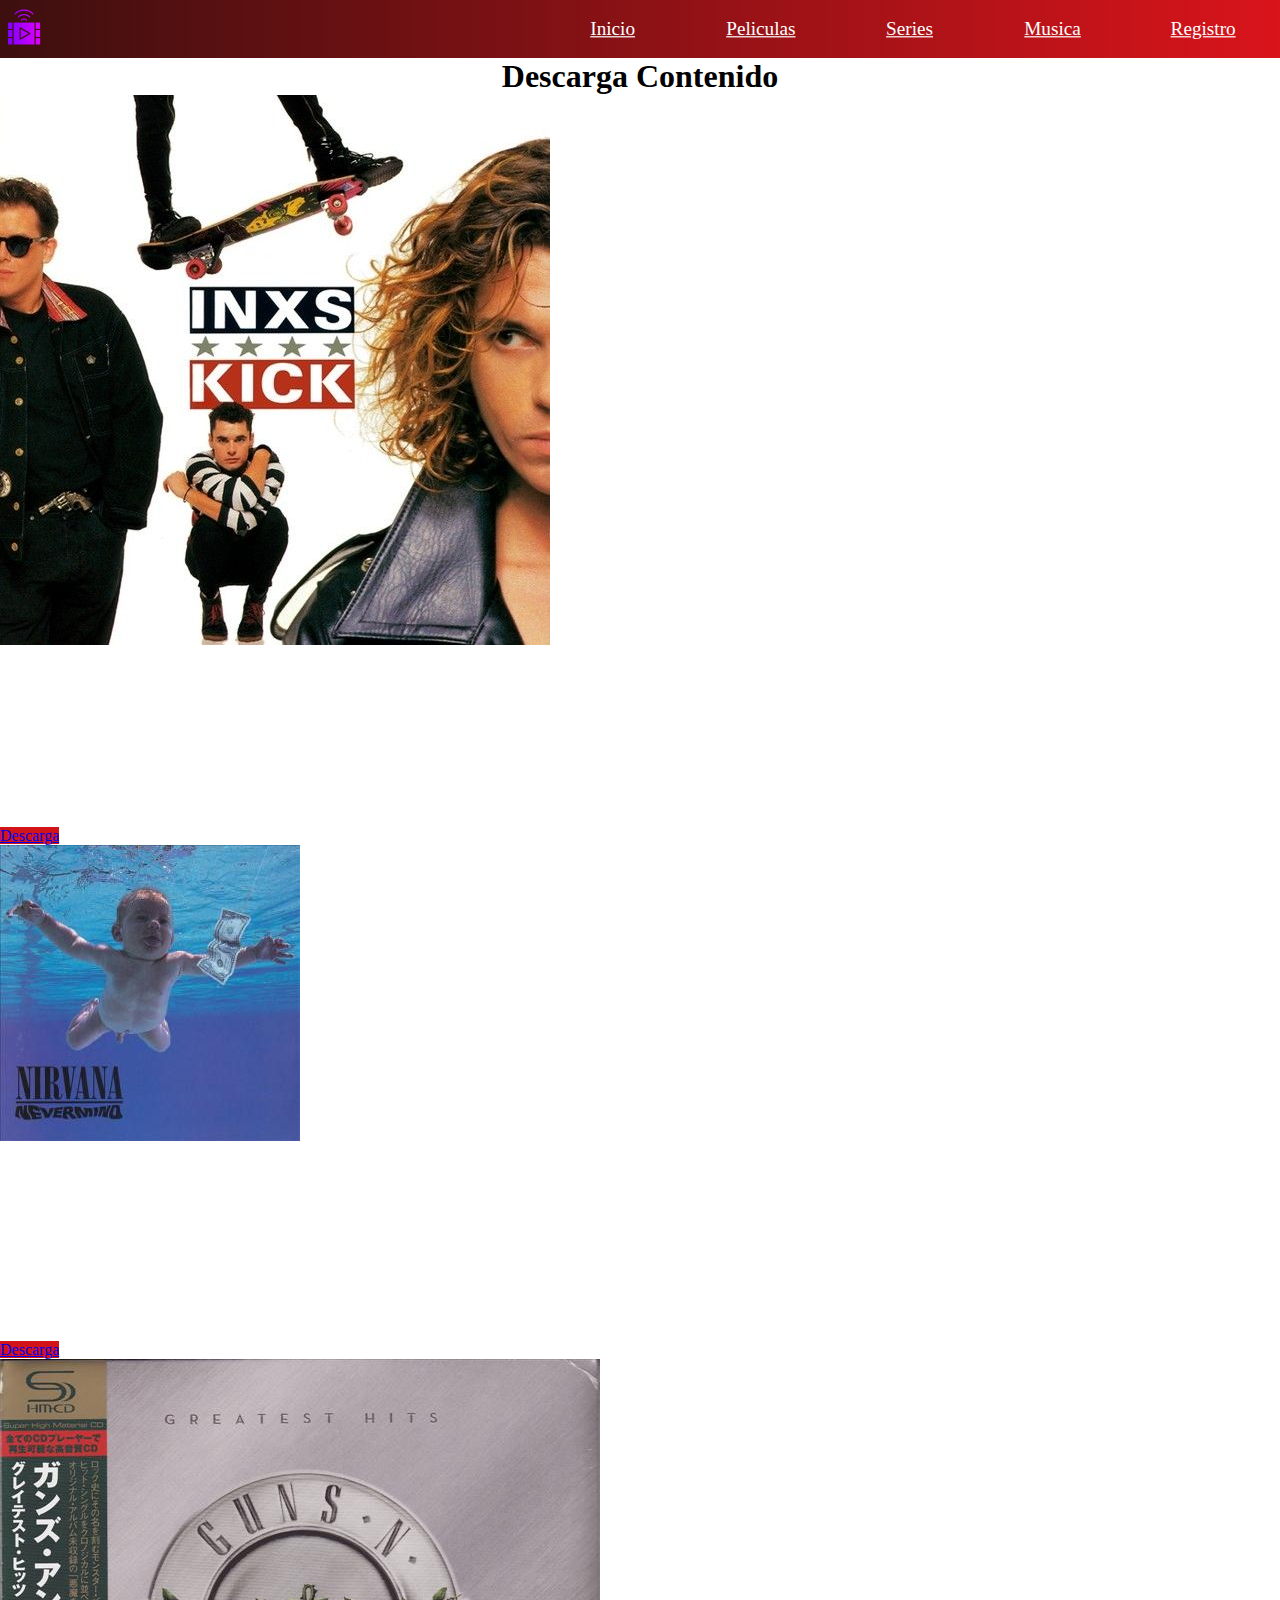
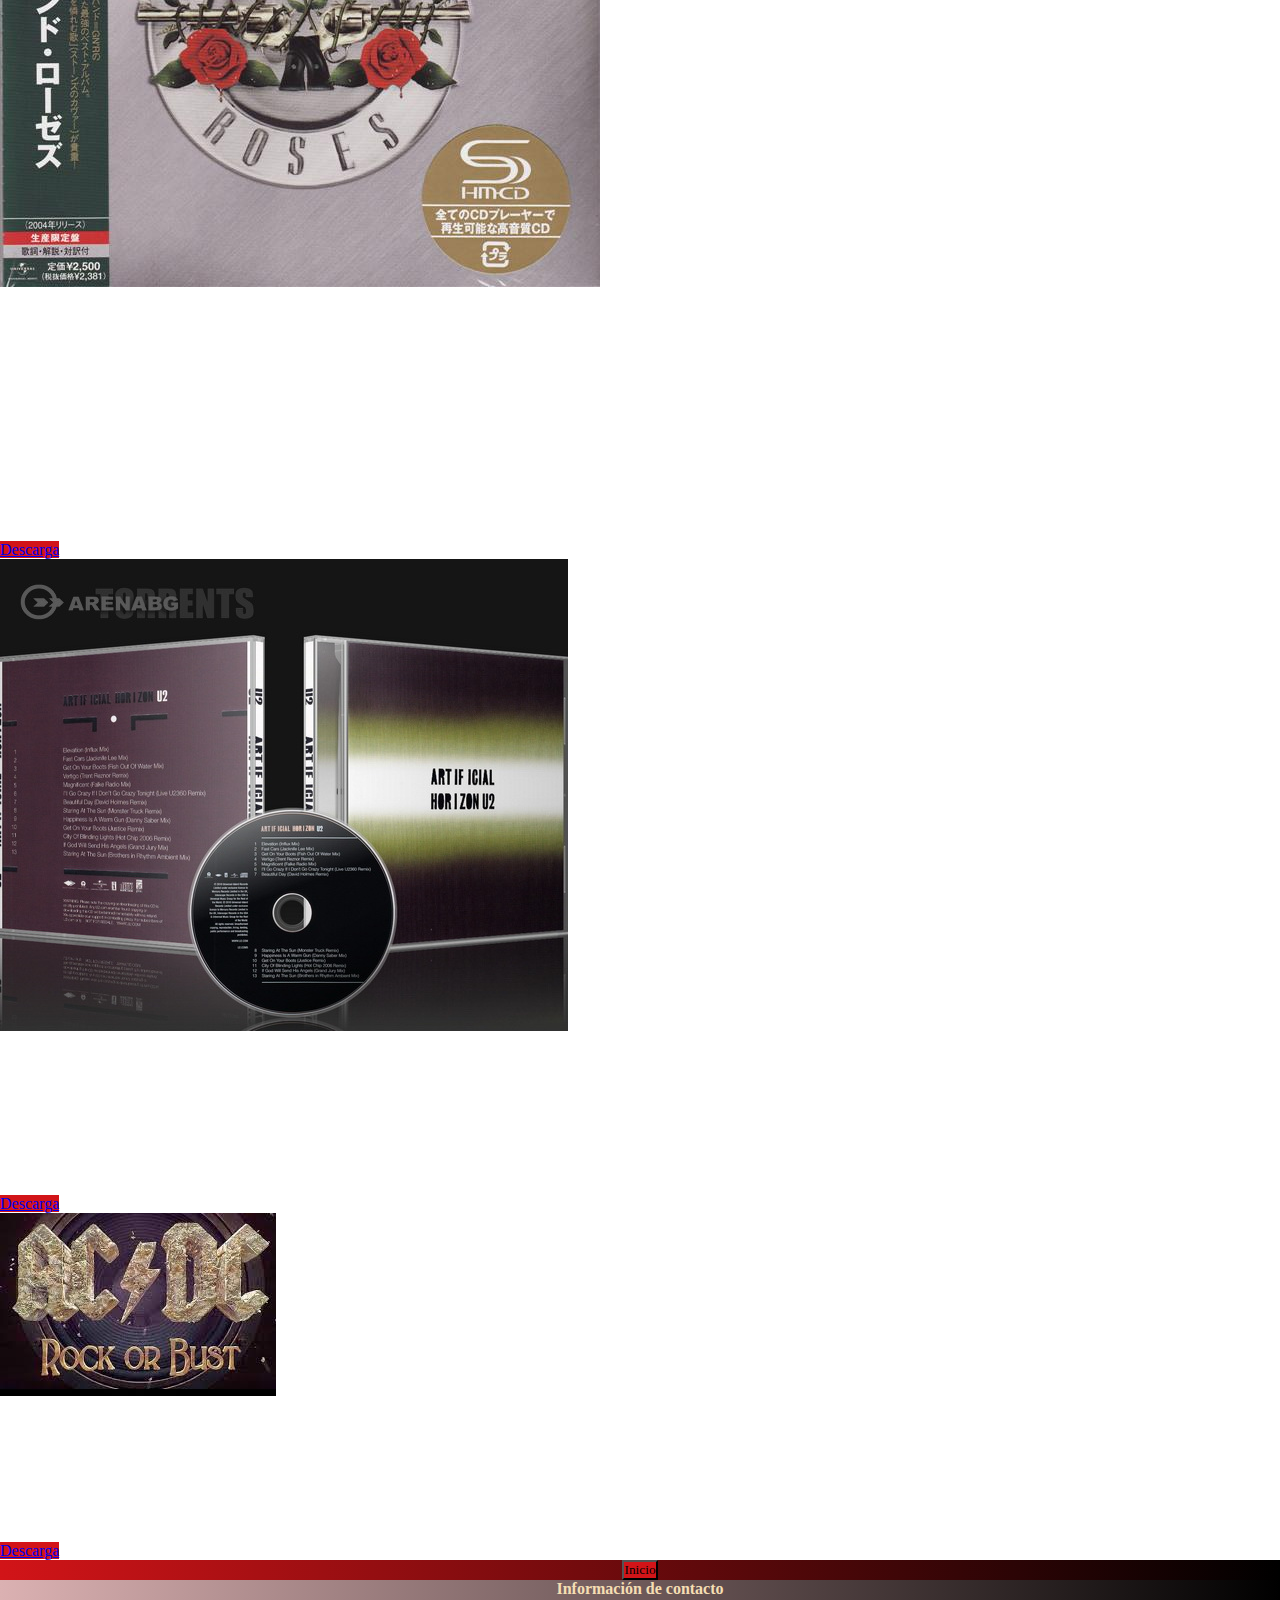
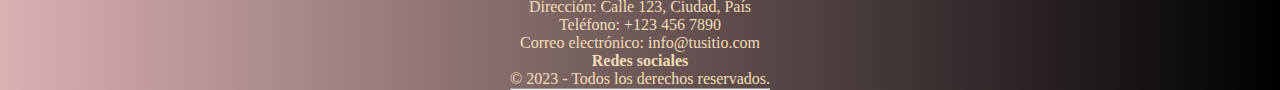
==== Secciones/descargas-musica.html @ cb53d204 "cargo resto de footers y cambio tamaño de icono logo" ====
<!DOCTYPE html>
<html lang="en">

<head>
    <meta charset="UTF-8">
    <meta http-equiv="X-UA-Compatible" content="IE=edge">
    <meta name="viewport" content="width=device-width, initial-scale=1.0">
    <link href="https://cdn.jsdelivr.net/npm/bootstrap@5.3.0-alpha3/dist/css/bootstrap.min.css" rel="stylesheet"
        integrity="sha384-KK94CHFLLe+nY2dmCWGMq91rCGa5gtU4mk92HdvYe+M/SXH301p5ILy+dN9+nJOZ" crossorigin="anonymous">
    <link rel="stylesheet" href="../css/style.css">
    <title>Descarga Muscia</title>
</head>

<body>
    <header class="header-musica1">
        <nav class="nav">
            <div><a href="../index.html"><img src="../Imagenes/movies-podcast.png" alt="Logo"></a></div>
            <ul>
                <li><a href="../index.html">Inicio</a></li>
                <li><a href="../Secciones/descargas-peliculas.html">Peliculas</a></li>
                <li><a href="../Secciones/descargas-series.html">Series</a></li>
                <li><a href="../Secciones/descargas-musica.html">Musica</a></li>
                <li><a href="../Secciones/registro.html">Registro</a></li>
            </ul>
        </nav>

    </header>
    <header class="header-musica2">
        <nav class="navbar navbar-expand-lg ">

            <div class="container-fluid">

                <button class="navbar-toggler" type="button" data-bs-toggle="collapse"
                    data-bs-target="#navbarNavDropdown" aria-controls="navbarNavDropdown" aria-expanded="false"
                    aria-label="Toggle navigation">
                    <span class="navbar-toggler-icon"></span>
                </button>
                <div class="collapse navbar-collapse" id="navbarNavDropdown">
                    <ul class="navbar-nav">
                        <li class="nav-item">
                            <a class="nav-link active" aria-current="page" href="../index.html">Inicio</a>
                        </li>
                        <li class="nav-item dropdown">
                            <a class="nav-link dropdown-toggle" href="#" role="button" data-bs-toggle="dropdown"
                                aria-expanded="false">
                                Secciones
                            </a>
                            <ul class="dropdown-menu">
                                <li><a class="dropdown-item" href="../index.html">Inicio</a></li>
                                <li><a class="dropdown-item" href="../Secciones/descargas-peliculas.html">Peliculas</a>
                                </li>
                                <li><a class="dropdown-item" href="../Secciones/descargas-series.html">Series</a></li>
                                <li><a class="dropdown-item" href="../Secciones/descargas-musica.html">Musica</a></li>
                                <li><a class="dropdown-item" href="../Secciones/registro.html">Registro</a></li>

                            </ul>
                        </li>
                    </ul>
                </div>
            </div>
        </nav>
    </header>
    <main class="main-musica">
        <h1>Descarga Contenido</h1>
        <div class="container text-center">
            <div class="row row-cols-auto">
                <div class="col">
                    <div class="card" style="width: 20rem;">
                        <img src="../Imagenes/Musica/inxs.jpg" class="card-img-top" alt="INXS">
                        <div class="card-body">
                            <h5 class="card-title">INSX</h5>
                            <p class="card-text">Kick es el sexto álbum de estudio de la banda de rock australiana INXS,
                                lanzado en 1987 por WEA en Australia, Atlantic Records en los Estados Unidos y Phonogram
                                Records en el Reino Unido en CD de audio, casete compacto y disco de gramófono. Como el
                                álbum de estudio más exitoso de la banda, está certificado seis veces platino por la
                                RIAA y generó cuatro sencillos entre los 10 mejores de EE. UU.</p>
                            <a href="#" class="btn btn-primary">Descarga</a>
                        </div>
                    </div>
                </div>
                <div class="col">
                    <div class="card" style="width: 20rem;">
                        <img src="../Imagenes/Musica/Nirvana.jpg" class="card-img-top" alt="Nirvana">
                        <div class="card-body">
                            <h5 class="card-title">Nirvana</h5>
                            <p class="card-text">Nevermind nunca tuvo la intención de cambiar el mundo, pero nunca se
                                puede predecir cuándo llegará el Zeitgeist, y el segundo álbum de Nirvana resultó ser el
                                lugar donde el rock alternativo se estrelló contra la corriente principal. Esto tampoco
                                fue del todo un accidente, ya que Nirvana firmó con un sello importante y lanzaron un
                                disco con una superficie brillante, sin importar cuán enormes sonaran las guitarras.</p>
                            <a href="#" class="btn btn-primary">Descarga</a>
                        </div>
                    </div>
                </div>
                <div class="col">
                    <div class="card" style="width: 20rem;">
                        <img src="../Imagenes/Musica/guns.jpg" class="card-img-top" alt="Guns">
                        <div class="card-body">
                            <h5 class="card-title">Guns</h5>
                            <p class="card-text">Greatest Hits es un álbum recopilatorio de la banda estadounidense de
                                hard rock Guns N' Roses, lanzado el 23 de marzo de 2004. El álbum alcanzó el número uno
                                en la lista de álbumes del Reino Unido[1] y el número tres en la lista Billboard 200.A
                                pesar de algunas críticas hacia la lista de canciones por parte de los fanáticos y de
                                Axl Rose y ex-miembros de Guns N' Roses, quienes presentaron una demanda conjunta para
                                tratar de evitar el lanzamiento del álbum, el álbum ha demostrado ser un vendedor
                                popular, vendiendo 4 millones de copias. en los Estados Unidos hasta la fecha.</p>
                            <a href="#" class="btn btn-primary">Descarga</a>
                        </div>
                    </div>
                </div>
                <div class="col">
                    <div class="card" style="width: 20rem;">
                        <img src="../Imagenes/Musica/U2.jpg" class="card-img-top" alt="U2">
                        <div class="card-body">
                            <h5 class="card-title">U2</h5>
                            <p class="card-text">es un álbum recopilatorio de pistas remezcladas por la banda de rock
                                U2. Fue lanzado exclusivamente para miembros suscriptores de U2.com, reemplazando a
                                Medium, Rare & Remastered. El CD de remezclas es similar al lanzamiento de la banda de
                                1995, Melon: Remixes for Propaganda, que también se lanzó exclusivamente para los
                                fans.</p>
                            <a href="#" class="btn btn-primary">Descarga</a>
                        </div>
                    </div>
                </div>
                <div class="col">
                    <div class="card" style="width: 20rem;">
                        <img src="../Imagenes/Musica/ACDC.jpg" class="card-img-top" alt="ACDC">
                        <div class="card-body">
                            <h5 class="card-title">ACDC</h5>
                            <p class="card-text">Rock or Bust es el decimosexto álbum de estudio de la banda de hard
                                rock australiana AC/DC. Fue lanzado internacionalmente como decimoquinto álbum de
                                estudio de la banda y el decimosexto que se publica en Australia. Es el álbum de estudio
                                más corto jamás lanzado por la banda; con menos de 35 minutos.</p>
                            <a href="#" class="btn btn-primary">Descarga</a>
                        </div>
                    </div>
                </div>
            </div>
        </div>


    </main>
    <section class="boton-inicio">
        <a href="../Secciones/descargas-musica.html"> <button type="button"
                class="btn btn-secondary">Inicio</button></a>
    </section>


    <footer>
        <div class="container">
            <div class="row">
              <div class="col-md-4">
                <h4>Información de contacto</h4>
                <ul>
                  <li><i class="fas fa-map-marker-alt"></i> Dirección: Calle 123, Ciudad, País</li>
                  <li><i class="fas fa-phone"></i> Teléfono: +123 456 7890</li>
                  <li><i class="fas fa-envelope"></i> Correo electrónico: info@tusitio.com</li>
                </ul>
              </div>
              <div class="col-md-4">
                <h4>Redes sociales</h4>
                <ul class="social-icons">
                  <li><a href="#"><i class="fab fa-facebook-f"></i></a></li>
                  <li><a href="#"><i class="fab fa-twitter"></i></a></li>
                  <li><a href="#"><i class="fab fa-instagram"></i></a></li>
                  <li><a href="#"><i class="fab fa-linkedin-in"></i></a></li>
                </ul>
              </div>
              <p class="text-center">&copy; 2023 - Todos los derechos reservados.</p>
            
            <hr>
           
          </div>
    </footer>
    <script src="https://cdn.jsdelivr.net/npm/bootstrap@5.3.0-alpha3/dist/js/bootstrap.bundle.min.js"
        integrity="sha384-ENjdO4Dr2bkBIFxQpeoTz1HIcje39Wm4jDKdf19U8gI4ddQ3GYNS7NTKfAdVQSZe"
        crossorigin="anonymous"></script>
</body>

</html>
---- css/style.css ----
* {
  margin: 0;
  padding: 0;
}

* {
  font-family: "Times New Roman", Times, serif;
}

header {
  width: 100%;
  background-color: rgb(7, 7, 7);
  background-image: linear-gradient(to left, #D9141B, #3d0f0f);
}
header .nav a img {
  width: 40px;
  height: 40px;
}

.nav {
  display: flex;
  justify-content: space-between;
  flex-wrap: wrap;
  flex-direction: row;
  align-items: center;
}
.nav li {
  list-style: none;
  margin: 20px;
  transform: scale(1.2);
}
.nav li:hover {
  transform: scale(1.3);
}
.nav ul {
  display: flex;
  flex-wrap: wrap;
}
.nav a {
  margin: 30px;
  color: #ffffff;
}
.nav a:hover {
  color: #dc143c;
}
.nav img {
  width: 137px;
  margin-left: -26px;
}

footer {
  display: flex;
  background-image: linear-gradient(to right, #dbb1b2, #000000);
  flex-direction: row;
  flex-wrap: wrap;
  align-content: center;
  justify-content: space-around;
  min-width: 100%;
  color: wheat;
}
footer .row {
  justify-content: space-between;
}
footer .row .col-md-4 h4 {
  text-align: center;
}
footer .row .col-md-4 ul {
  text-align: center;
  list-style: none;
}

main {
  background-image: url(https://palomaynacho.com/wp-content/uploads/2022/12/john-wick-ccxp-poster.jpg);
  color: white;
  min-height: 91vh;
}
main h1 {
  text-align: center;
  color: #000000;
}
main .section-main-index .row {
  align-items: center;
}
main .section-main-index .btn-primary {
  background-color: #D21418;
}

.boton-inicio {
  display: flex;
  flex-wrap: wrap;
  justify-content: space-around;
  color: white;
  background-image: linear-gradient(to right, #D21418, #000000);
  width: 100%;
}
.boton-inicio .btn-secondary {
  background-color: #D21418;
}

@media (max-width: 375px) {
  .header-index1 {
    display: none;
  }
}
@media (min-width: 376px) {
  .header-index2 {
    display: none;
  }
}
header .nav-item .dropdown-menu {
  background-color: rgba(187, 136, 138, 0.831372549);
}
header .nav-item .dropdown-menu a {
  color: white;
}

.btn-primary {
  background-color: #D21418;
}

main .main-pelis {
  display: flex;
  flex-wrap: wrap;
  flex-direction: column-reverse;
}
main .container {
  flex-wrap: wrap;
}

@media (max-width: 375px) {
  .header-peliculas1 {
    display: none;
  }
}
@media (min-width: 376px) {
  .header-peliculas2 {
    display: none;
  }
}
.main-pelis .text-center {
  text-align: center;
  display: flex;
}

@media (max-width: 375px) {
  .header-series1 {
    display: none;
  }
}
@media (min-width: 376px) {
  .header-series2 {
    display: none;
  }
}
main {
  margin-top: 0px;
}

@media (max-width: 375px) {
  .header-musica1 {
    display: none;
  }
}
@media (min-width: 376px) {
  .header-musica2 {
    display: none;
  }
}
main .form-section {
  margin-top: 16px;
}

@media (max-width: 375px) {
  .header-registro1 {
    display: none;
  }
}
@media (min-width: 376px) {
  .header-registro2 {
    display: none;
  }
}/*# sourceMappingURL=style.css.map */
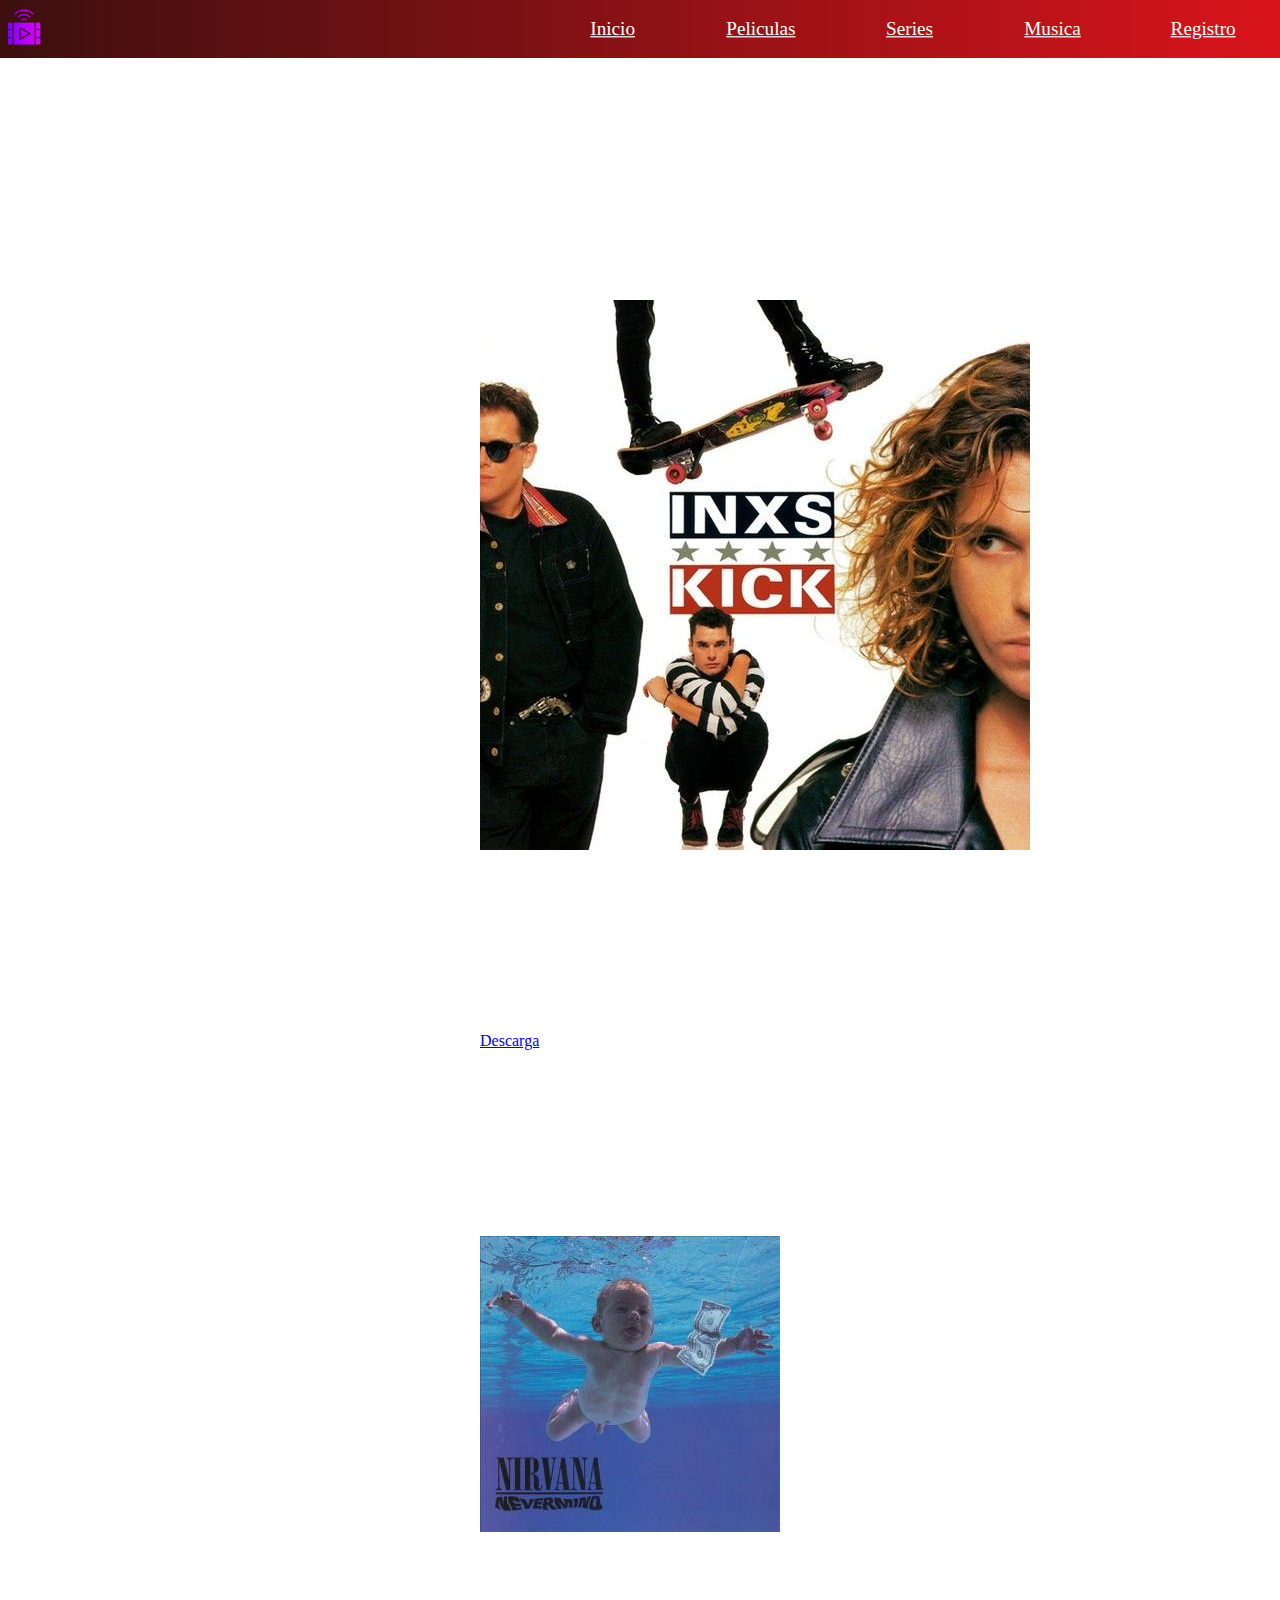
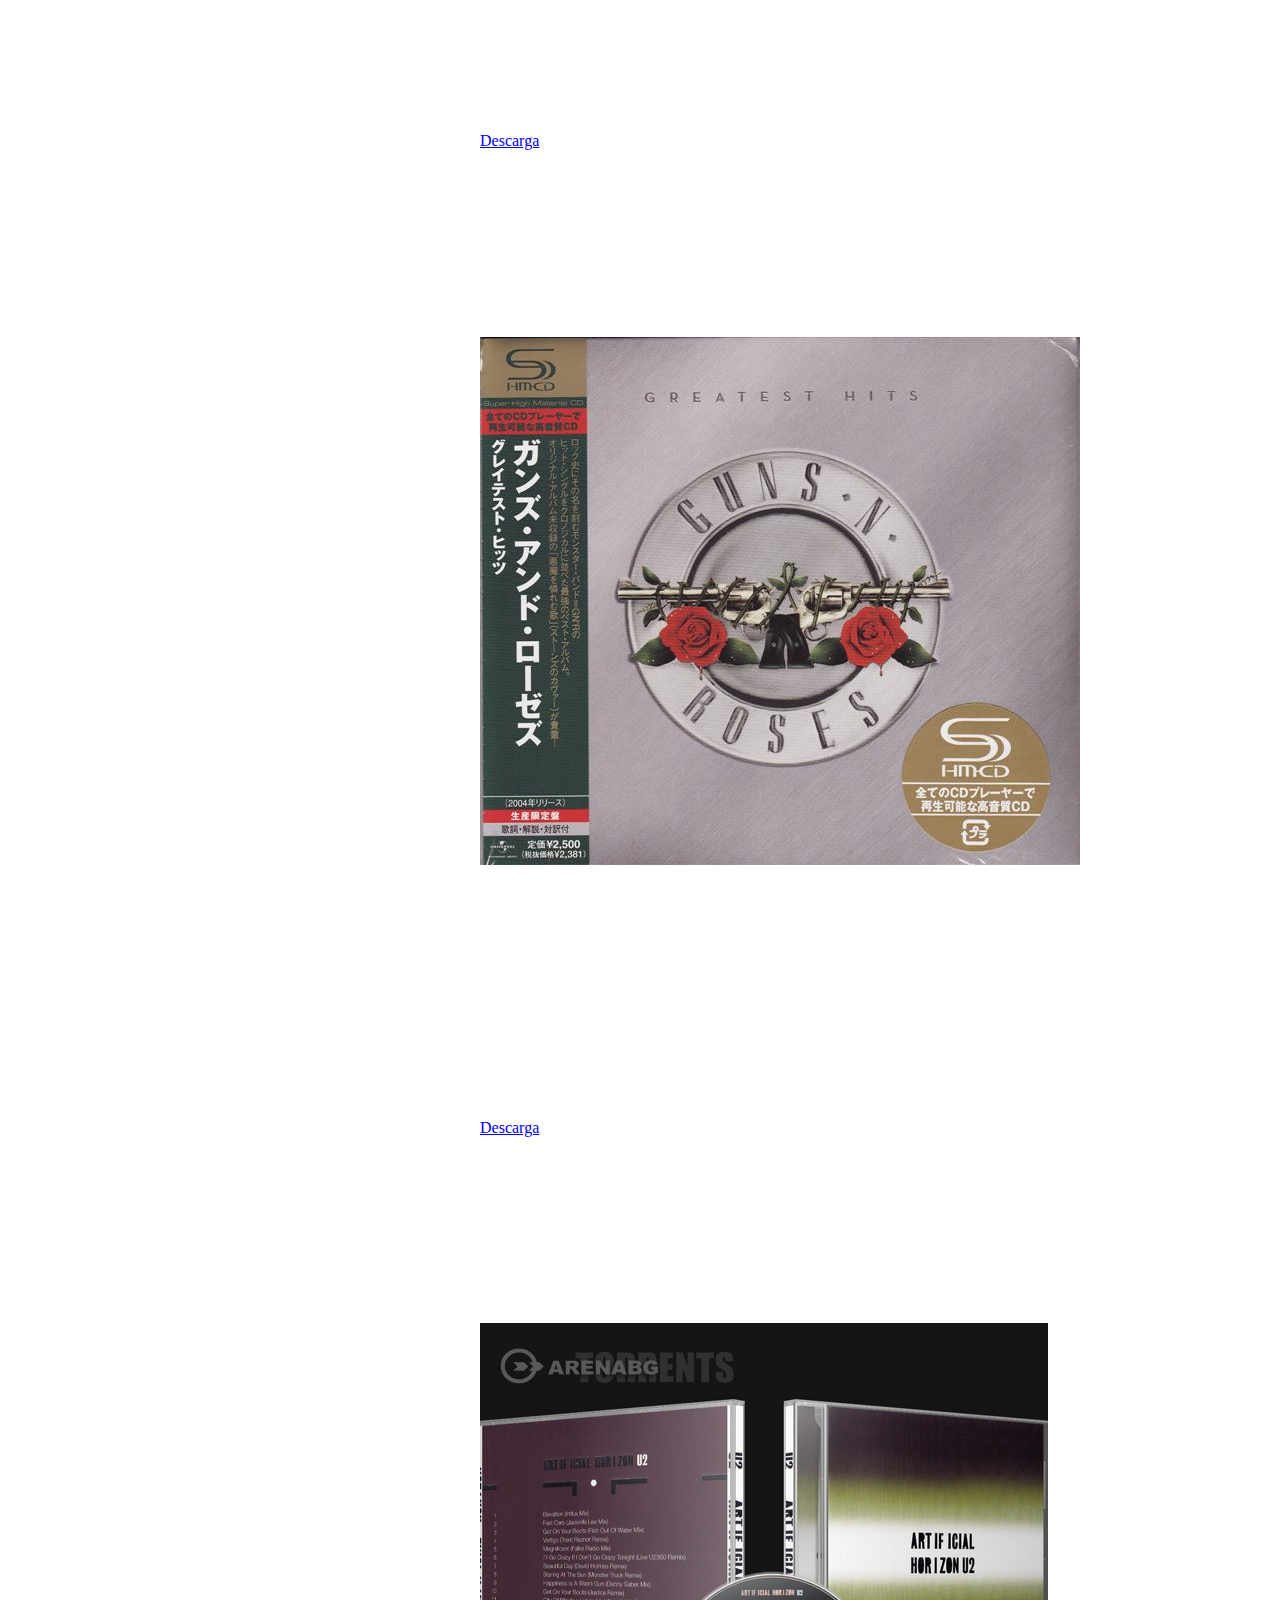
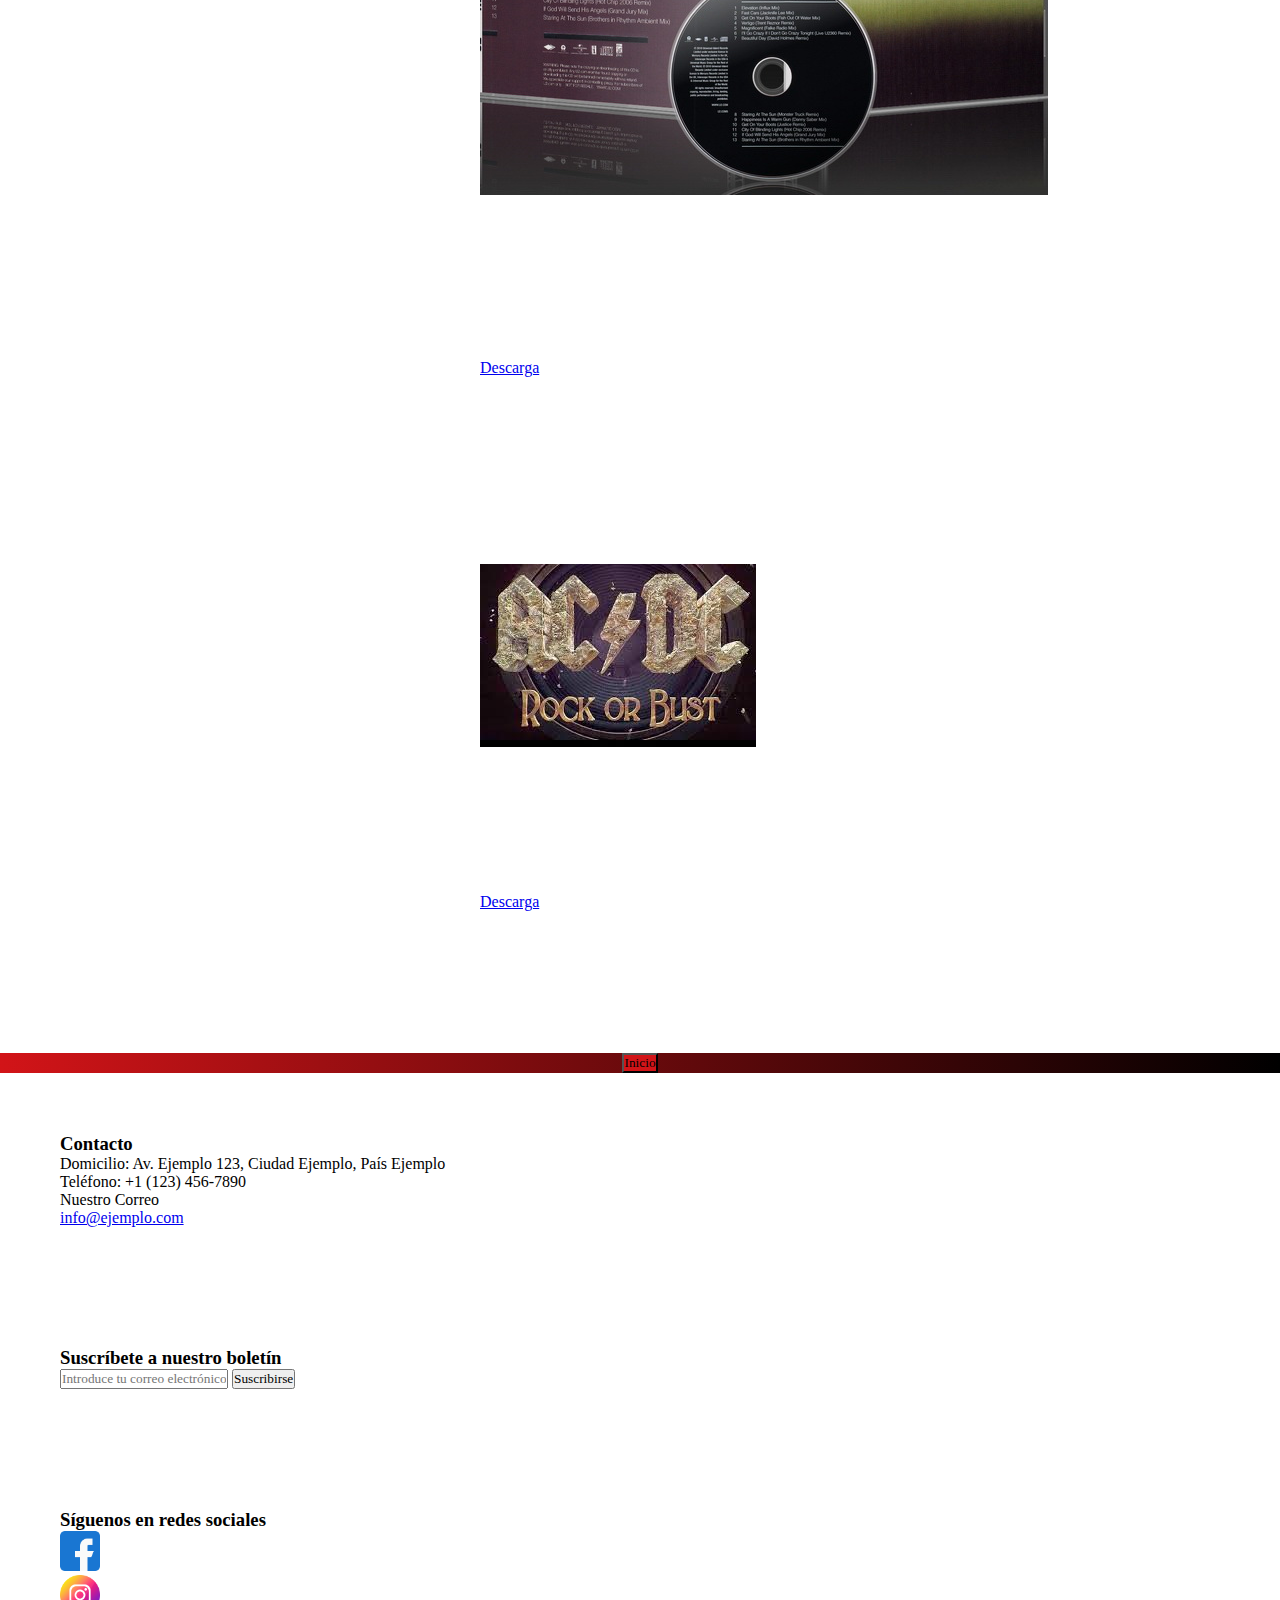
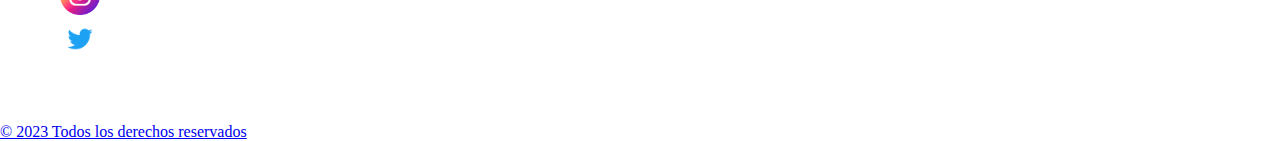
==== commit 9d7fd1f8: "footer semi terminado en todas las secciones y arreglo background color main" ====
--- a/Secciones/descargas-musica.html
+++ b/Secciones/descargas-musica.html
@@ -148,30 +148,36 @@
 
     <footer>
         <div class="container">
-            <div class="row">
-              <div class="col-md-4">
-                <h4>Información de contacto</h4>
-                <ul>
-                  <li><i class="fas fa-map-marker-alt"></i> Dirección: Calle 123, Ciudad, País</li>
-                  <li><i class="fas fa-phone"></i> Teléfono: +123 456 7890</li>
-                  <li><i class="fas fa-envelope"></i> Correo electrónico: info@tusitio.com</li>
-                </ul>
-              </div>
-              <div class="col-md-4">
-                <h4>Redes sociales</h4>
-                <ul class="social-icons">
-                  <li><a href="#"><i class="fab fa-facebook-f"></i></a></li>
-                  <li><a href="#"><i class="fab fa-twitter"></i></a></li>
-                  <li><a href="#"><i class="fab fa-instagram"></i></a></li>
-                  <li><a href="#"><i class="fab fa-linkedin-in"></i></a></li>
-                </ul>
-              </div>
-              <p class="text-center">&copy; 2023 - Todos los derechos reservados.</p>
-            
-            <hr>
-           
+          <div class="row">
+            <div class="col-md-4">
+                <h3>Contacto</h3>
+                <p></i> Domicilio: Av. Ejemplo 123, Ciudad Ejemplo, País Ejemplo</p>
+                <p></i> Teléfono: +1 (123) 456-7890</p>
+                <p>Nuestro Correo</p><a href="info@ejemplo.com">info@ejemplo.com</a>
+            </div>
+            <div class="col-md-4">
+              <h3>Suscríbete a nuestro boletín</h3>
+              <form>
+                <input type="email" placeholder="Introduce tu correo electrónico">
+                <button type="submit">Suscribirse</button>
+              </form>
+            </div>
+            <div class="col-md-4">
+              <h3>Síguenos en redes sociales</h3>
+              <ul class="social-icons">
+                <li><a href="https://es-la.facebook.com/"><img src="../Imagenes/facebook.png" alt="facebook">
+                <li><a href="https://www.instagram.com/"><img src="../Imagenes/instagram.png" alt="instagram">
+                <li><a href="https://twitter.com/?lang=es"><img src="../Imagenes/logotweeter.png" alt="twitter">
+              </ul>
+            </div>
           </div>
-    </footer>
+          <div class="row">
+            <div class="col-md-12">
+              <p>&copy; 2023 Todos los derechos reservados</p>
+            </div>
+          </div>
+        </div>
+      </footer>
     <script src="https://cdn.jsdelivr.net/npm/bootstrap@5.3.0-alpha3/dist/js/bootstrap.bundle.min.js"
         integrity="sha384-ENjdO4Dr2bkBIFxQpeoTz1HIcje39Wm4jDKdf19U8gI4ddQ3GYNS7NTKfAdVQSZe"
         crossorigin="anonymous"></script>
--- a/css/style.css
+++ b/css/style.css
@@ -16,74 +16,78 @@
   width: 40px;
   height: 40px;
 }
-
-.nav {
+header .nav {
   display: flex;
   justify-content: space-between;
   flex-wrap: wrap;
   flex-direction: row;
   align-items: center;
 }
-.nav li {
+header .nav li {
   list-style: none;
   margin: 20px;
   transform: scale(1.2);
 }
-.nav li:hover {
+header .nav li:hover {
   transform: scale(1.3);
 }
-.nav ul {
-  display: flex;
-  flex-wrap: wrap;
-}
-.nav a {
+header .nav ul {
+  display: flex;
+  flex-wrap: wrap;
+}
+header .nav a {
   margin: 30px;
   color: #ffffff;
 }
-.nav a:hover {
-  color: #dc143c;
-}
-.nav img {
+header .nav a:hover {
+  color: #ffee00;
+}
+header .nav img {
   width: 137px;
   margin-left: -26px;
 }
 
-footer {
-  display: flex;
-  background-image: linear-gradient(to right, #dbb1b2, #000000);
-  flex-direction: row;
-  flex-wrap: wrap;
-  align-content: center;
-  justify-content: space-around;
-  min-width: 100%;
-  color: wheat;
-}
-footer .row {
-  justify-content: space-between;
-}
-footer .row .col-md-4 h4 {
-  text-align: center;
-}
-footer .row .col-md-4 ul {
-  text-align: center;
+footer .footer-index {
+  display: flex;
+  flex-wrap: wrap;
+}
+footer .col-md-4 {
+  padding: 60px;
+}
+footer .social-icons img {
+  width: 40px;
+  height: 40px;
+}
+footer .social-icons li {
   list-style: none;
 }
 
 main {
   background-image: url(https://palomaynacho.com/wp-content/uploads/2022/12/john-wick-ccxp-poster.jpg);
   color: white;
-  min-height: 91vh;
+  background-repeat: no-repeat;
+  background-size: cover;
 }
 main h1 {
   text-align: center;
-  color: #000000;
+  color: #ffffff;
+}
+main h1:hover {
+  color: #ffee00;
 }
 main .section-main-index .row {
   align-items: center;
+  height: 500px;
 }
 main .section-main-index .btn-primary {
   background-color: #D21418;
 }
+main .section-main-index .col {
+  flex: 1 0 0%;
+  display: flex;
+  justify-content: space-around;
+  flex-wrap: wrap;
+}
 
 .boton-inicio {
   display: flex;
@@ -107,53 +111,71 @@
     display: none;
   }
 }
-header .nav-item .dropdown-menu {
+header.nav-item .dropdown-menu {
   background-color: rgba(187, 136, 138, 0.831372549);
 }
-header .nav-item .dropdown-menu a {
-  color: white;
-}
-
-.btn-primary {
+header.nav-item .dropdown-menu a {
+  color: white;
+}
+
+main.main-pelis {
+  display: flex;
+  flex-wrap: wrap;
+  flex-direction: column-reverse;
+}
+main.main-pelis .container {
+  flex-wrap: wrap;
+}
+main.main-pelis .col {
+  flex: 1 0 0%;
+  display: flex;
+  justify-content: space-around;
+}
+main.main-pelis .row {
+  --bs-gutter-x: -0.5rem;
+  --bs-gutter-y: 0;
+  display: flex;
+  flex-wrap: wrap;
+  margin-top: calc(-1 * var(--bs-gutter-y));
+  margin-right: calc(-0.5 * var(--bs-gutter-x));
+  margin-left: calc(-0.5 * var(--bs-gutter-x));
+  justify-content: space-around;
+}
+main.main-pelis .btn-primary {
   background-color: #D21418;
 }
 
-main .main-pelis {
-  display: flex;
-  flex-wrap: wrap;
-  flex-direction: column-reverse;
+@media (max-width: 375px) {
+  .header-peliculas1 {
+    display: none;
+  }
+}
+@media (min-width: 376px) {
+  .header-peliculas2 {
+    display: none;
+  }
+}
+main .col {
+  flex: 1 0 0%;
+  display: flex;
+  justify-content: space-around;
+  margin-top: 15%;
+  margin-bottom: 10%;
+}
+
+@media (max-width: 375px) {
+  .header-series1 {
+    display: none;
+  }
+}
+@media (min-width: 376px) {
+  .header-series2 {
+    display: none;
+  }
 }
 main .container {
   flex-wrap: wrap;
-}
-
-@media (max-width: 375px) {
-  .header-peliculas1 {
-    display: none;
-  }
-}
-@media (min-width: 376px) {
-  .header-peliculas2 {
-    display: none;
-  }
-}
-.main-pelis .text-center {
-  text-align: center;
-  display: flex;
-}
-
-@media (max-width: 375px) {
-  .header-series1 {
-    display: none;
-  }
-}
-@media (min-width: 376px) {
-  .header-series2 {
-    display: none;
-  }
-}
-main {
-  margin-top: 0px;
+  padding: 18px;
 }
 
 @media (max-width: 375px) {
@@ -166,8 +188,11 @@
     display: none;
   }
 }
-main .form-section {
-  margin-top: 16px;
+main .main-reg {
+  background-image: url(https://palomaynacho.com/wp-content/uploads/2022/12/john-wick-ccxp-poster.jpg);
+  color: white;
+  min-height: 100vh;
+  margin-top: 20px;
 }
 
 @media (max-width: 375px) {
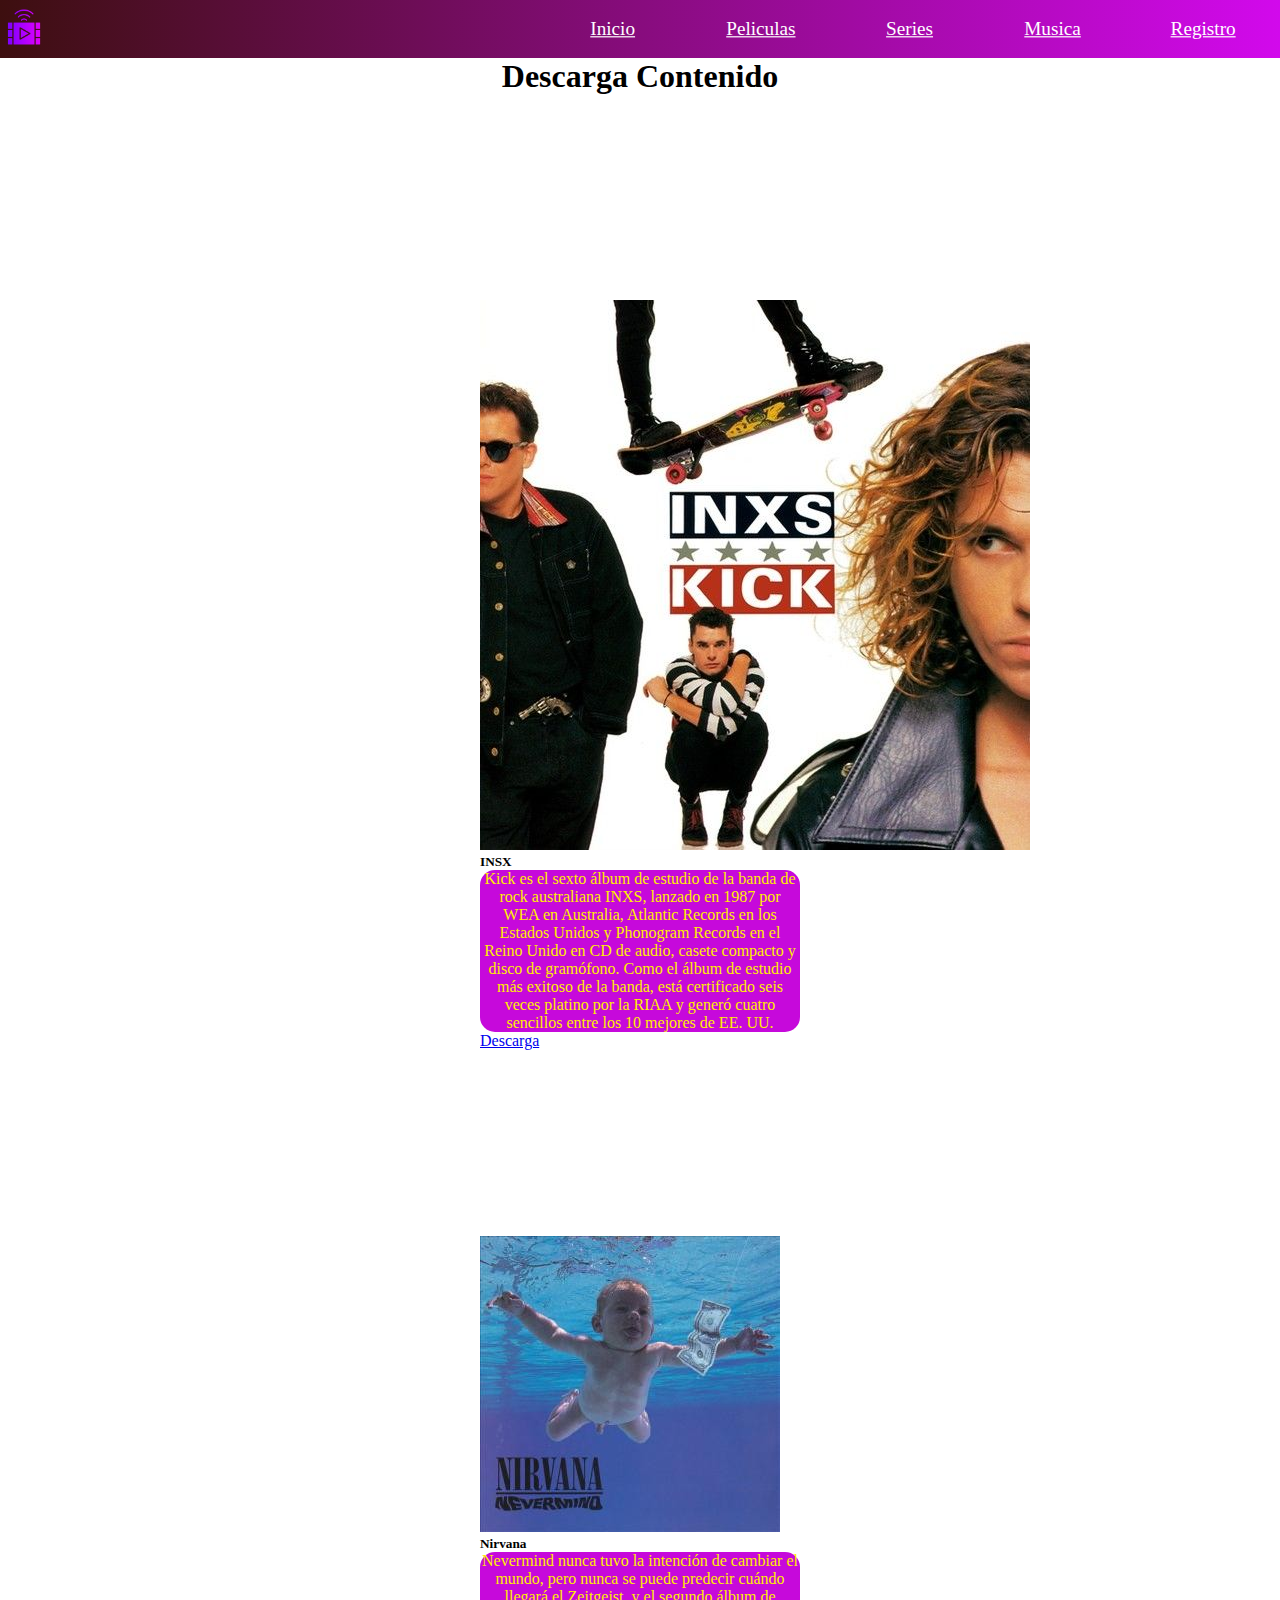
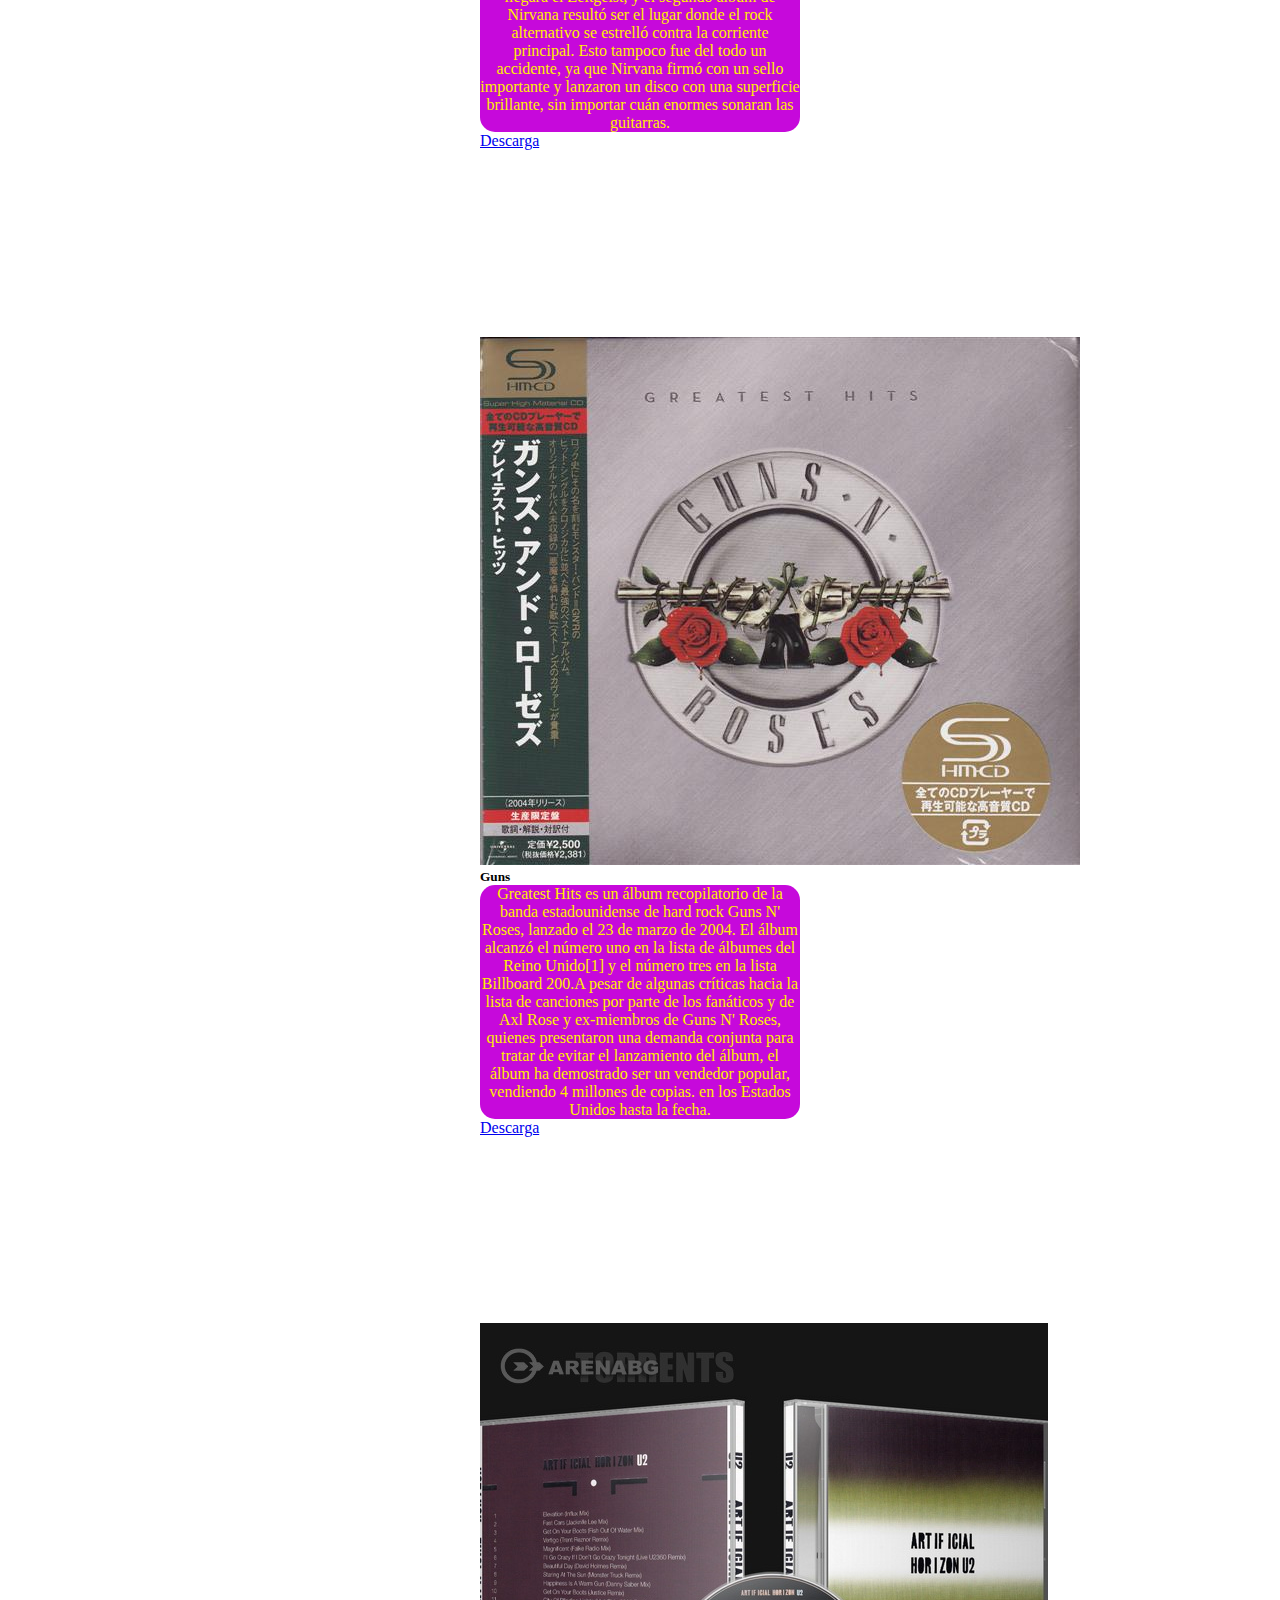
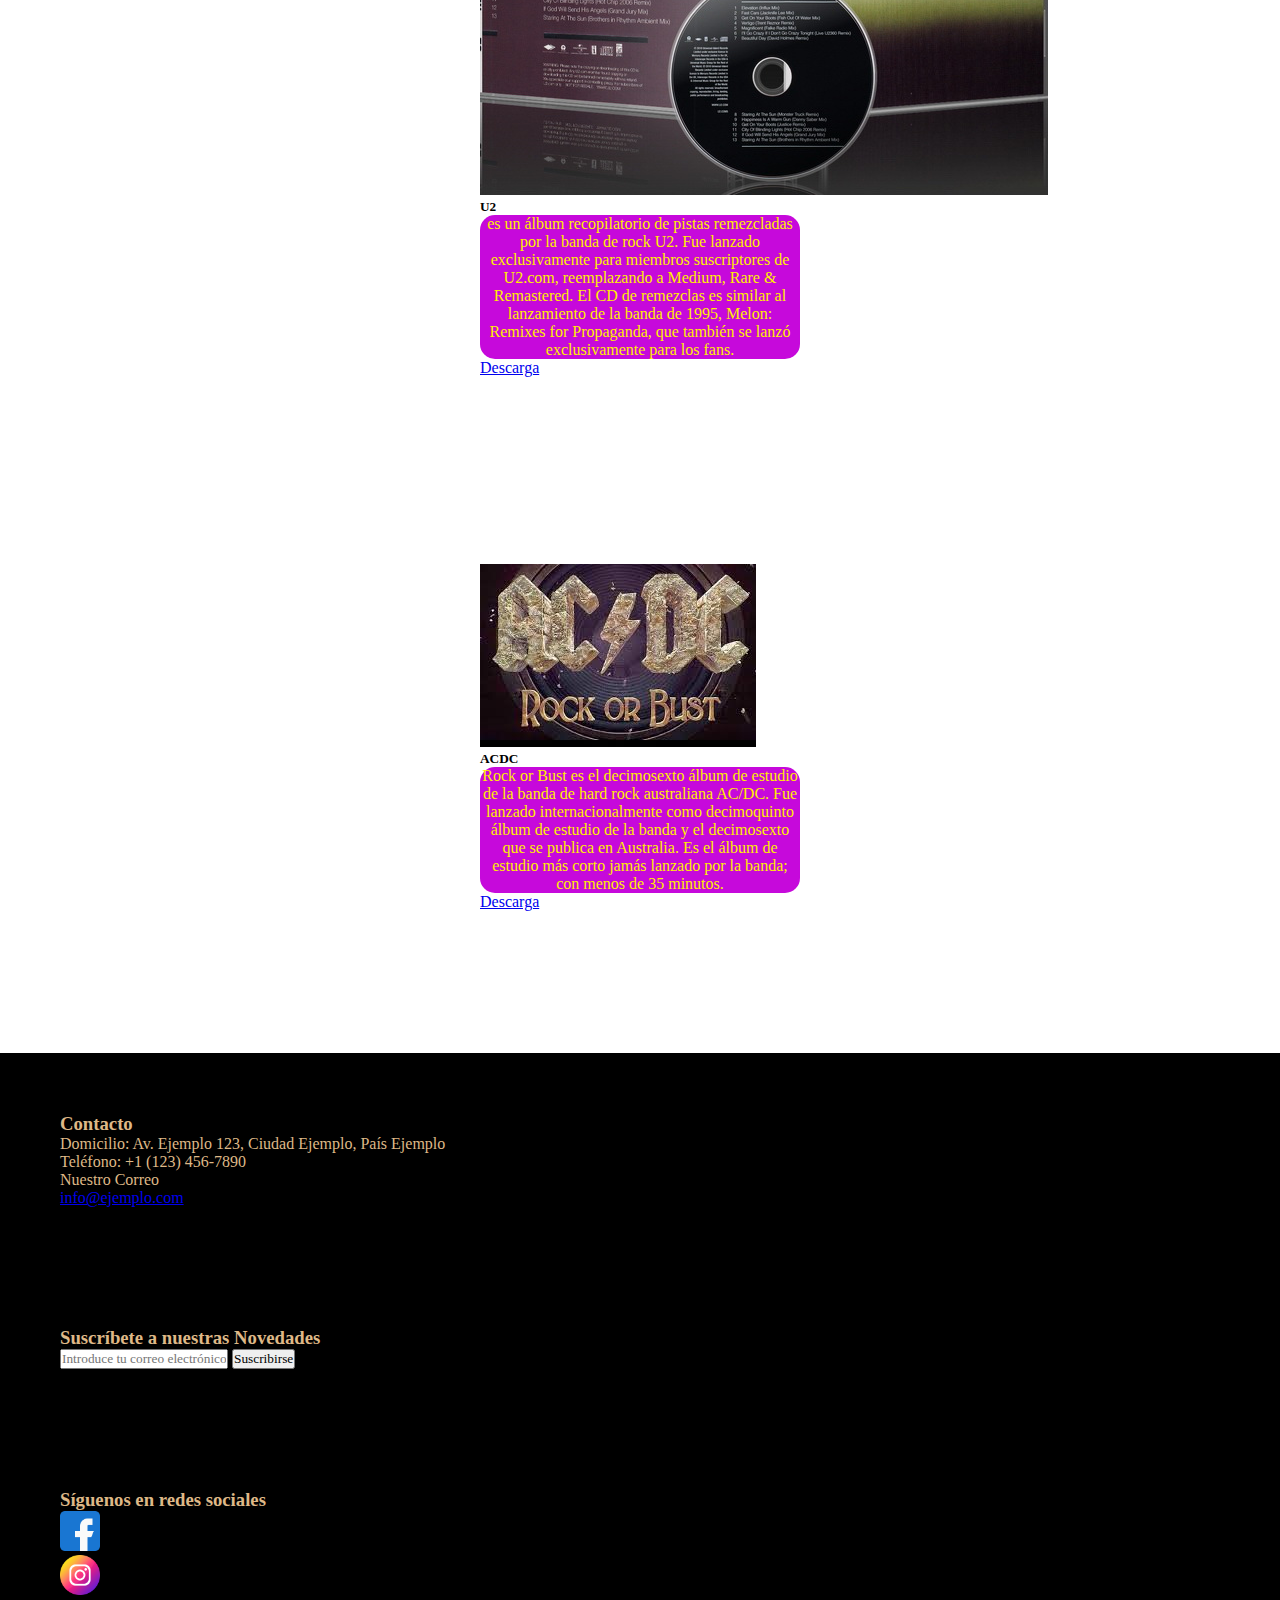
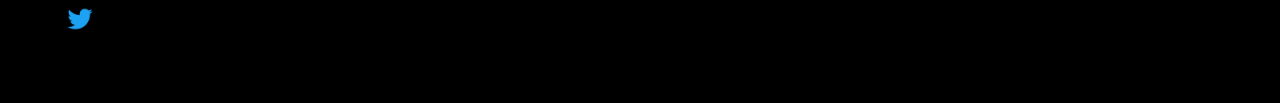
==== commit 40446034: "se genera de nuevo el main idex y se da color y fondo nuevo" ====
--- a/Secciones/descargas-musica.html
+++ b/Secciones/descargas-musica.html
@@ -140,10 +140,7 @@
 
 
     </main>
-    <section class="boton-inicio">
-        <a href="../Secciones/descargas-musica.html"> <button type="button"
-                class="btn btn-secondary">Inicio</button></a>
-    </section>
+   
 
 
     <footer>
@@ -156,7 +153,7 @@
                 <p>Nuestro Correo</p><a href="info@ejemplo.com">info@ejemplo.com</a>
             </div>
             <div class="col-md-4">
-              <h3>Suscríbete a nuestro boletín</h3>
+              <h3>Suscríbete a nuestras Novedades</h3>
               <form>
                 <input type="email" placeholder="Introduce tu correo electrónico">
                 <button type="submit">Suscribirse</button>
@@ -170,13 +167,7 @@
                 <li><a href="https://twitter.com/?lang=es"><img src="../Imagenes/logotweeter.png" alt="twitter">
               </ul>
             </div>
-          </div>
-          <div class="row">
-            <div class="col-md-12">
-              <p>&copy; 2023 Todos los derechos reservados</p>
-            </div>
-          </div>
-        </div>
+               </div>
       </footer>
     <script src="https://cdn.jsdelivr.net/npm/bootstrap@5.3.0-alpha3/dist/js/bootstrap.bundle.min.js"
         integrity="sha384-ENjdO4Dr2bkBIFxQpeoTz1HIcje39Wm4jDKdf19U8gI4ddQ3GYNS7NTKfAdVQSZe"
--- a/css/style.css
+++ b/css/style.css
@@ -10,7 +10,7 @@
 header {
   width: 100%;
   background-color: rgb(7, 7, 7);
-  background-image: linear-gradient(to left, #D9141B, #3d0f0f);
+  background-image: linear-gradient(to left, #d209ec, #3d0f0f);
 }
 header .nav a img {
   width: 40px;
@@ -47,6 +47,10 @@
   margin-left: -26px;
 }
 
+footer {
+  background-color: #000000;
+  color: burlywood;
+}
 footer .footer-index {
   display: flex;
   flex-wrap: wrap;
@@ -61,44 +65,36 @@
 footer .social-icons li {
   list-style: none;
 }
+footer .row {
+  flex-direction: row-reverse;
+}
 
 main {
-  background-image: url(https://palomaynacho.com/wp-content/uploads/2022/12/john-wick-ccxp-poster.jpg);
-  color: white;
-  background-repeat: no-repeat;
+  background-image: url(https://www.mordeo.org/files/uploads/2019/03/Keanu-Reeves-In-John-Wick-Chapter-3-%E2%80%93-Parabellum-4K-Ultra-HD-Mobile-Wallpaper-950x1689.jpg);
   background-size: cover;
 }
-main h1 {
+main p {
+  color: #ffee00;
+  background-color: #C609DB;
+  border-radius: 15px;
   text-align: center;
-  color: #ffffff;
-}
-main h1:hover {
-  color: #ffee00;
-}
-main .section-main-index .row {
-  align-items: center;
-  height: 500px;
-}
-main .section-main-index .btn-primary {
-  background-color: #D21418;
-}
-main .section-main-index .col {
+}
+main p:hover {
+  background-color: #e752f8;
+}
+
+.col {
   flex: 1 0 0%;
   display: flex;
   justify-content: space-around;
-  flex-wrap: wrap;
-}
-
-.boton-inicio {
-  display: flex;
-  flex-wrap: wrap;
-  justify-content: space-around;
-  color: white;
-  background-image: linear-gradient(to right, #D21418, #000000);
-  width: 100%;
-}
-.boton-inicio .btn-secondary {
-  background-color: #D21418;
+  margin-top: 15%;
+  margin-bottom: 10%;
+  flex-direction: row;
+  flex-wrap: wrap;
+}
+
+h1 {
+  text-align: center;
 }
 
 @media (max-width: 375px) {
@@ -195,6 +191,10 @@
   margin-top: 20px;
 }
 
+.header-registro2 {
+  height: 72px;
+}
+
 @media (max-width: 375px) {
   .header-registro1 {
     display: none;
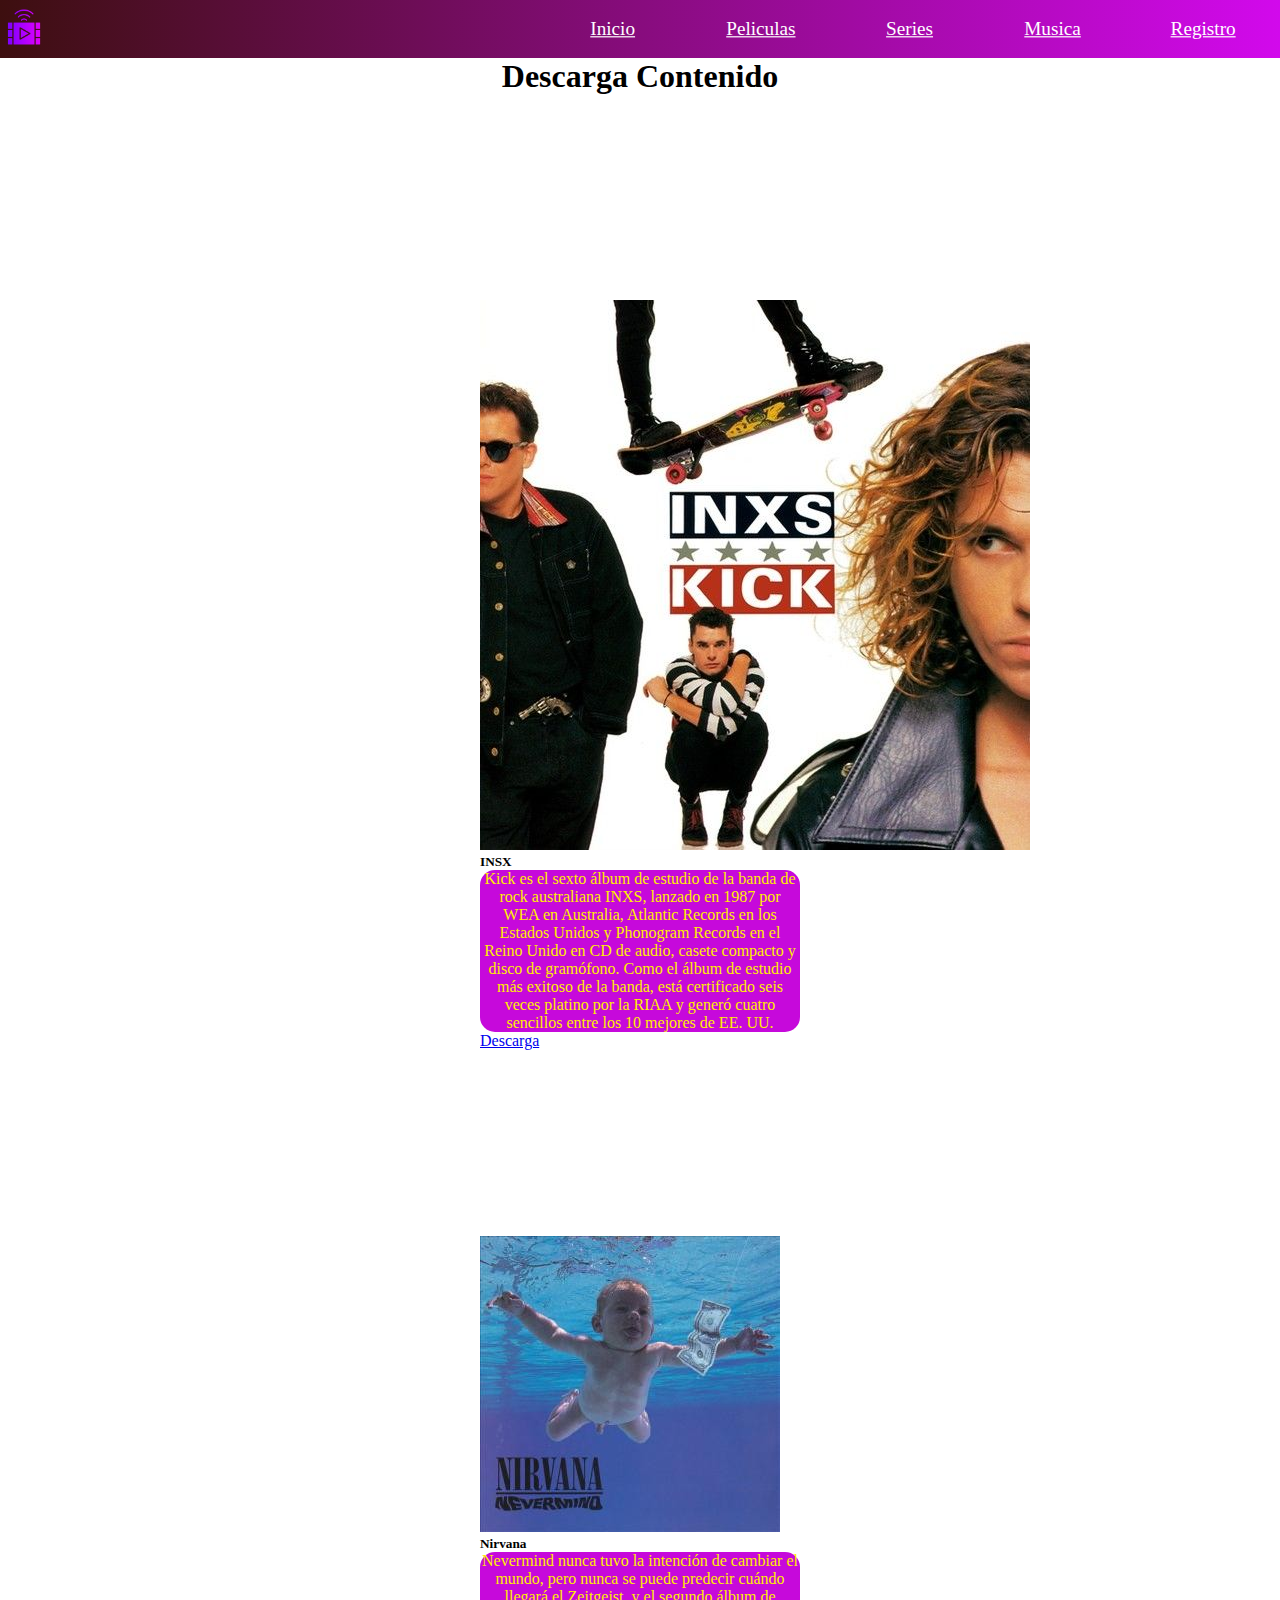
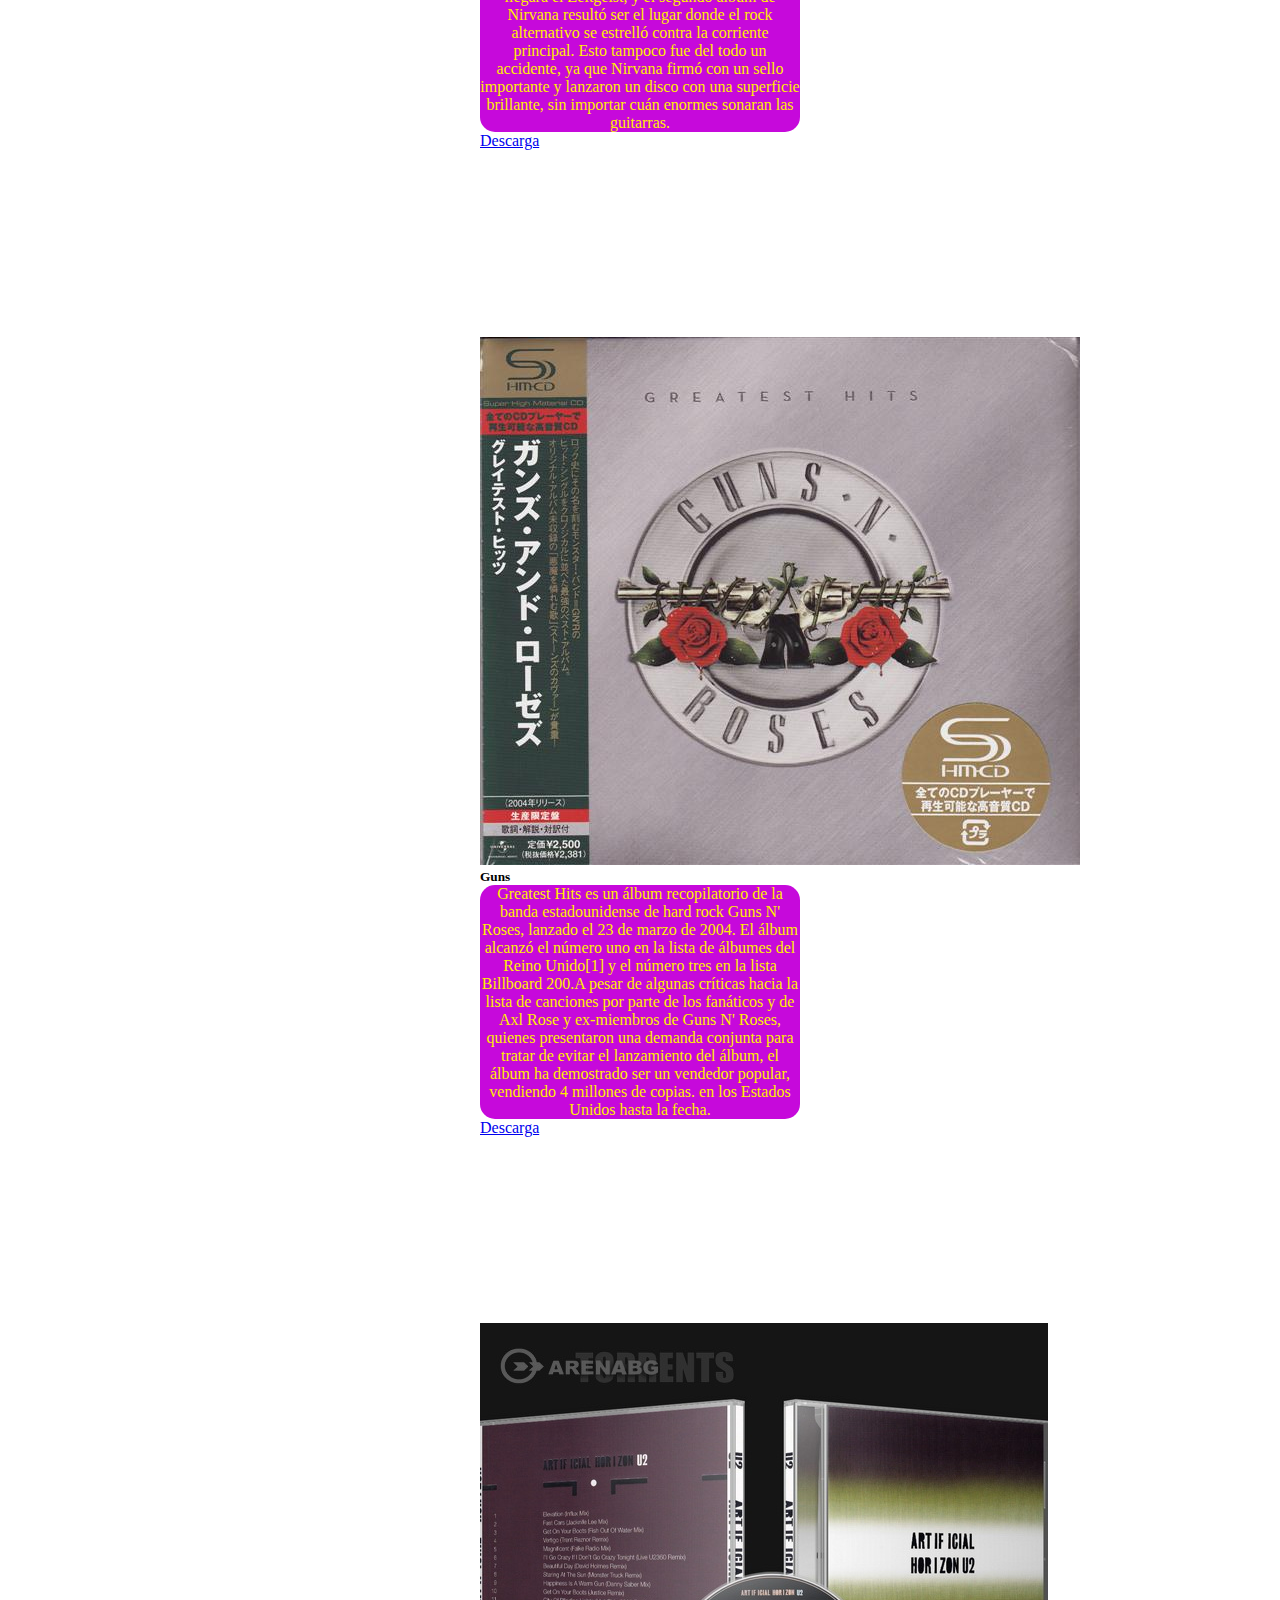
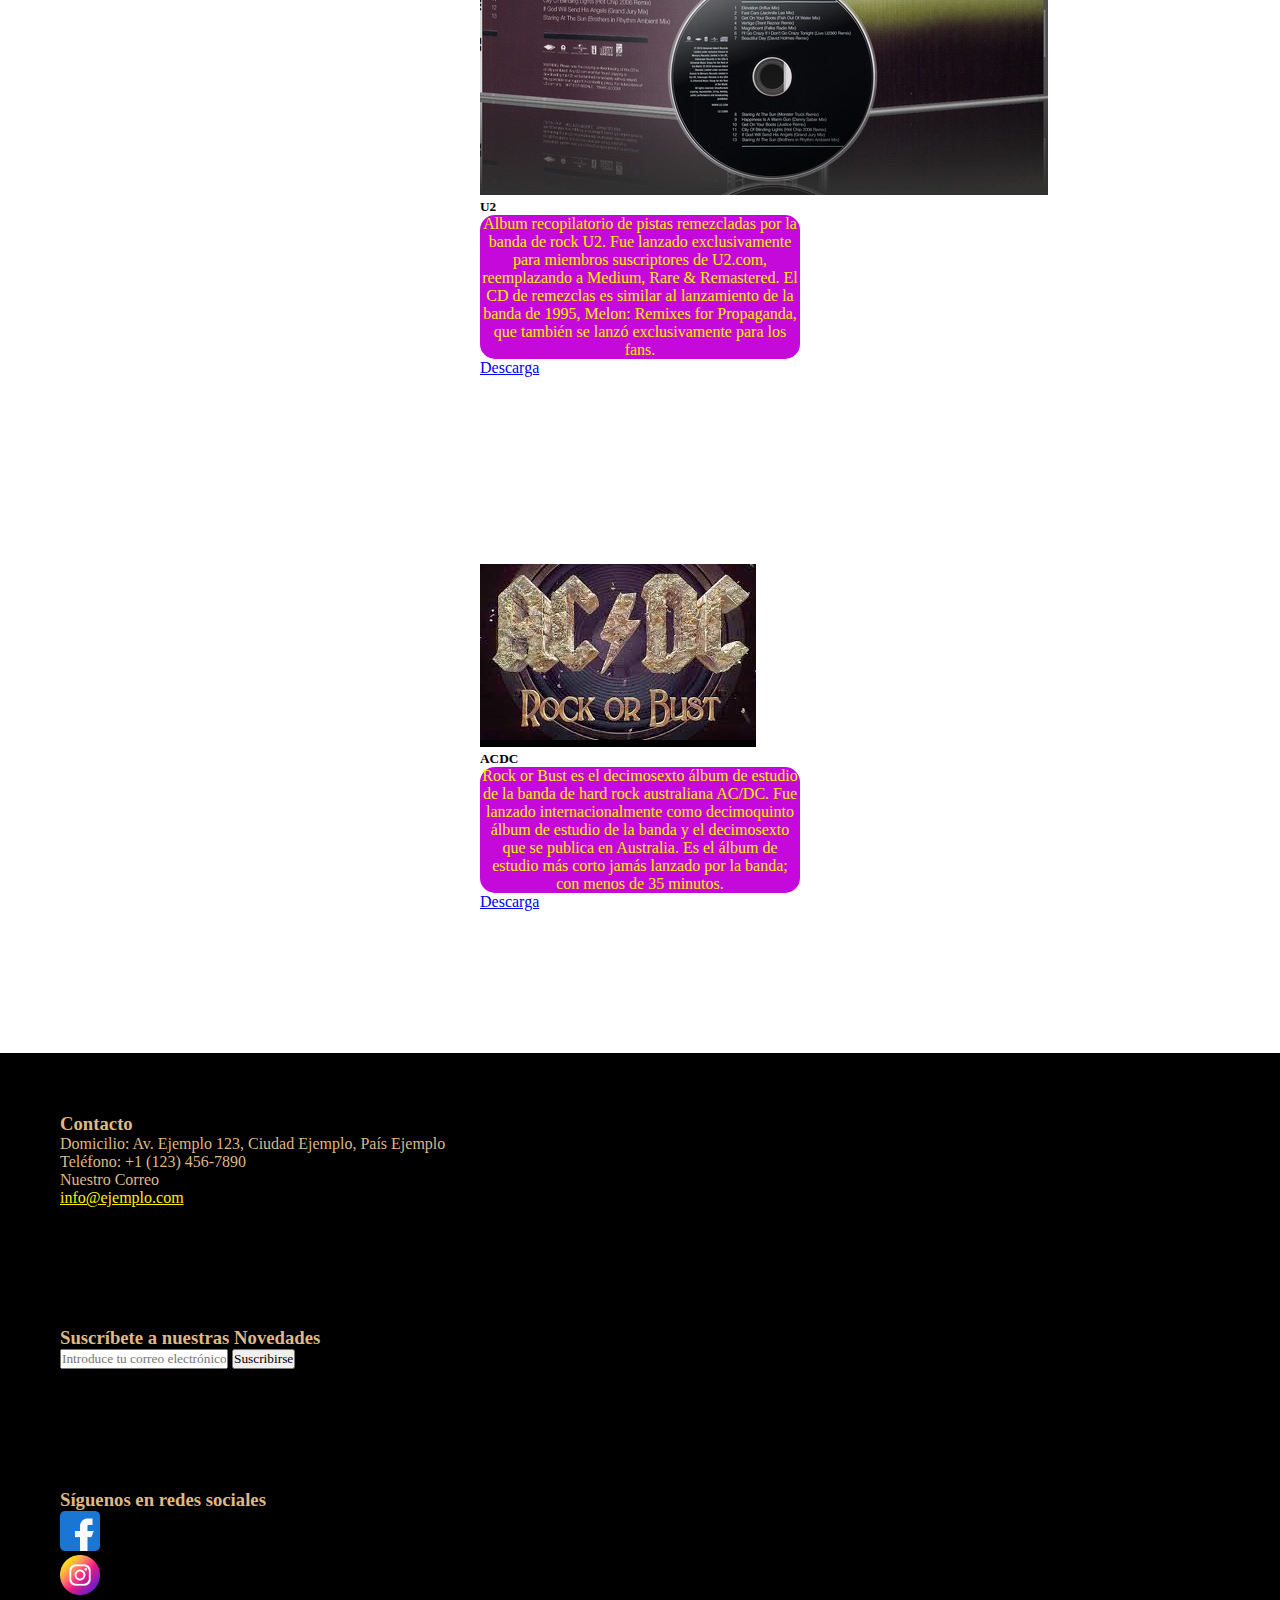
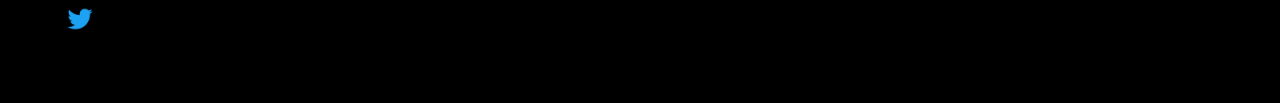
==== commit 0e36cfbb: "sumo seo e iconos" ====
--- a/Secciones/descargas-musica.html
+++ b/Secciones/descargas-musica.html
@@ -1,10 +1,13 @@
 <!DOCTYPE html>
-<html lang="en">
+<html lang="Es">
 
 <head>
     <meta charset="UTF-8">
     <meta http-equiv="X-UA-Compatible" content="IE=edge">
     <meta name="viewport" content="width=device-width, initial-scale=1.0">
+    <meta name="keywords" content="musica, album, descarga, album"> 
+    <meta name="description" content="albumes de musica mas escuchados, decada 80-90">
+    <link rel="shortcut icon" href="../Imagenes/movies-podcast.png" type="image/x-icon">
     <link href="https://cdn.jsdelivr.net/npm/bootstrap@5.3.0-alpha3/dist/css/bootstrap.min.css" rel="stylesheet"
         integrity="sha384-KK94CHFLLe+nY2dmCWGMq91rCGa5gtU4mk92HdvYe+M/SXH301p5ILy+dN9+nJOZ" crossorigin="anonymous">
     <link rel="stylesheet" href="../css/style.css">
@@ -113,7 +116,7 @@
                         <img src="../Imagenes/Musica/U2.jpg" class="card-img-top" alt="U2">
                         <div class="card-body">
                             <h5 class="card-title">U2</h5>
-                            <p class="card-text">es un álbum recopilatorio de pistas remezcladas por la banda de rock
+                            <p class="card-text">Album recopilatorio de pistas remezcladas por la banda de rock
                                 U2. Fue lanzado exclusivamente para miembros suscriptores de U2.com, reemplazando a
                                 Medium, Rare & Remastered. El CD de remezclas es similar al lanzamiento de la banda de
                                 1995, Melon: Remixes for Propaganda, que también se lanzó exclusivamente para los
--- a/css/style.css
+++ b/css/style.css
@@ -57,6 +57,15 @@
 }
 footer .col-md-4 {
   padding: 60px;
+}
+footer .col-md-4 a:link {
+  color: #ffee00;
+}
+footer .col-md-4 a:visited {
+  color: chartreuse;
+}
+footer .col-md-4 a:active {
+  color: #d209ec;
 }
 footer .social-icons img {
   width: 40px;
@@ -117,10 +126,11 @@
 main.main-pelis {
   display: flex;
   flex-wrap: wrap;
-  flex-direction: column-reverse;
+  flex-direction: column;
 }
 main.main-pelis .container {
   flex-wrap: wrap;
+  padding: 2px;
 }
 main.main-pelis .col {
   flex: 1 0 0%;
@@ -138,7 +148,10 @@
   justify-content: space-around;
 }
 main.main-pelis .btn-primary {
-  background-color: #D21418;
+  background-color: #0D6EFD;
+}
+main.main-pelis .titulo-h1 {
+  display: flex;
 }
 
 @media (max-width: 375px) {
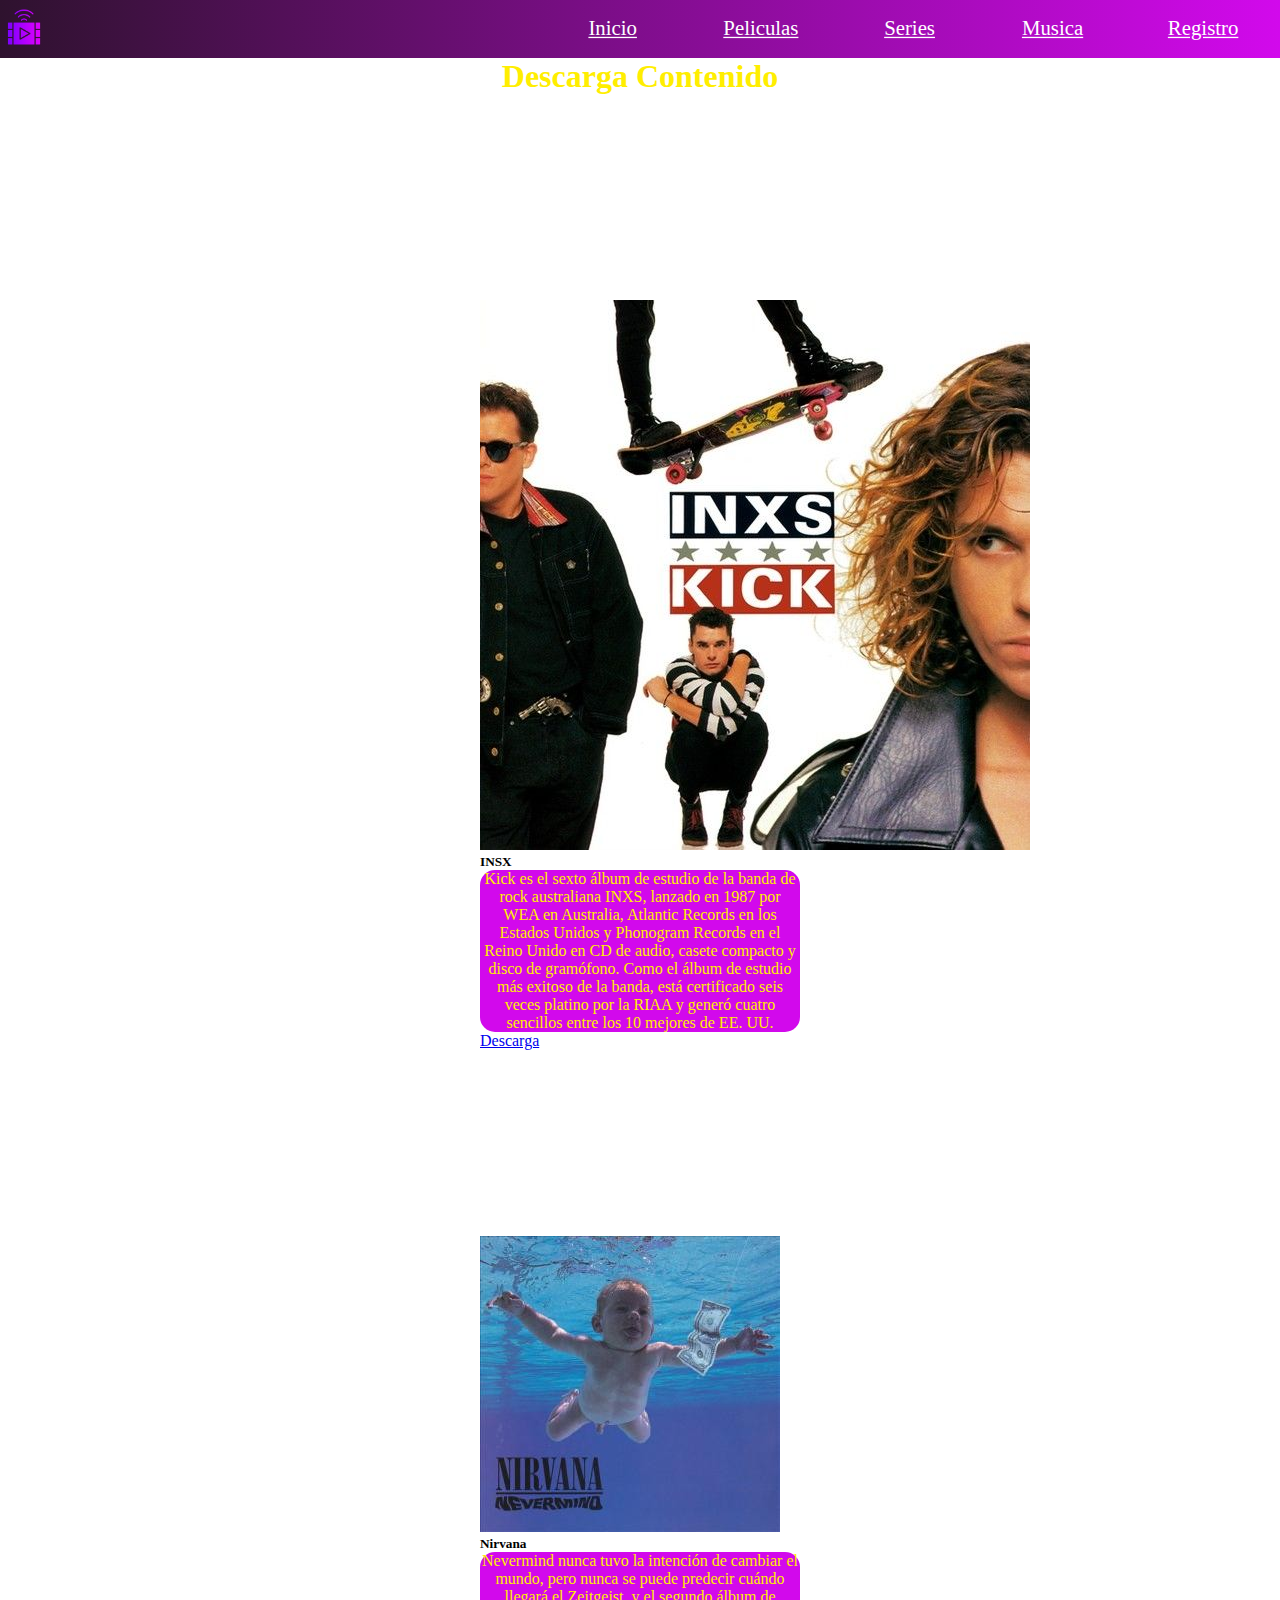
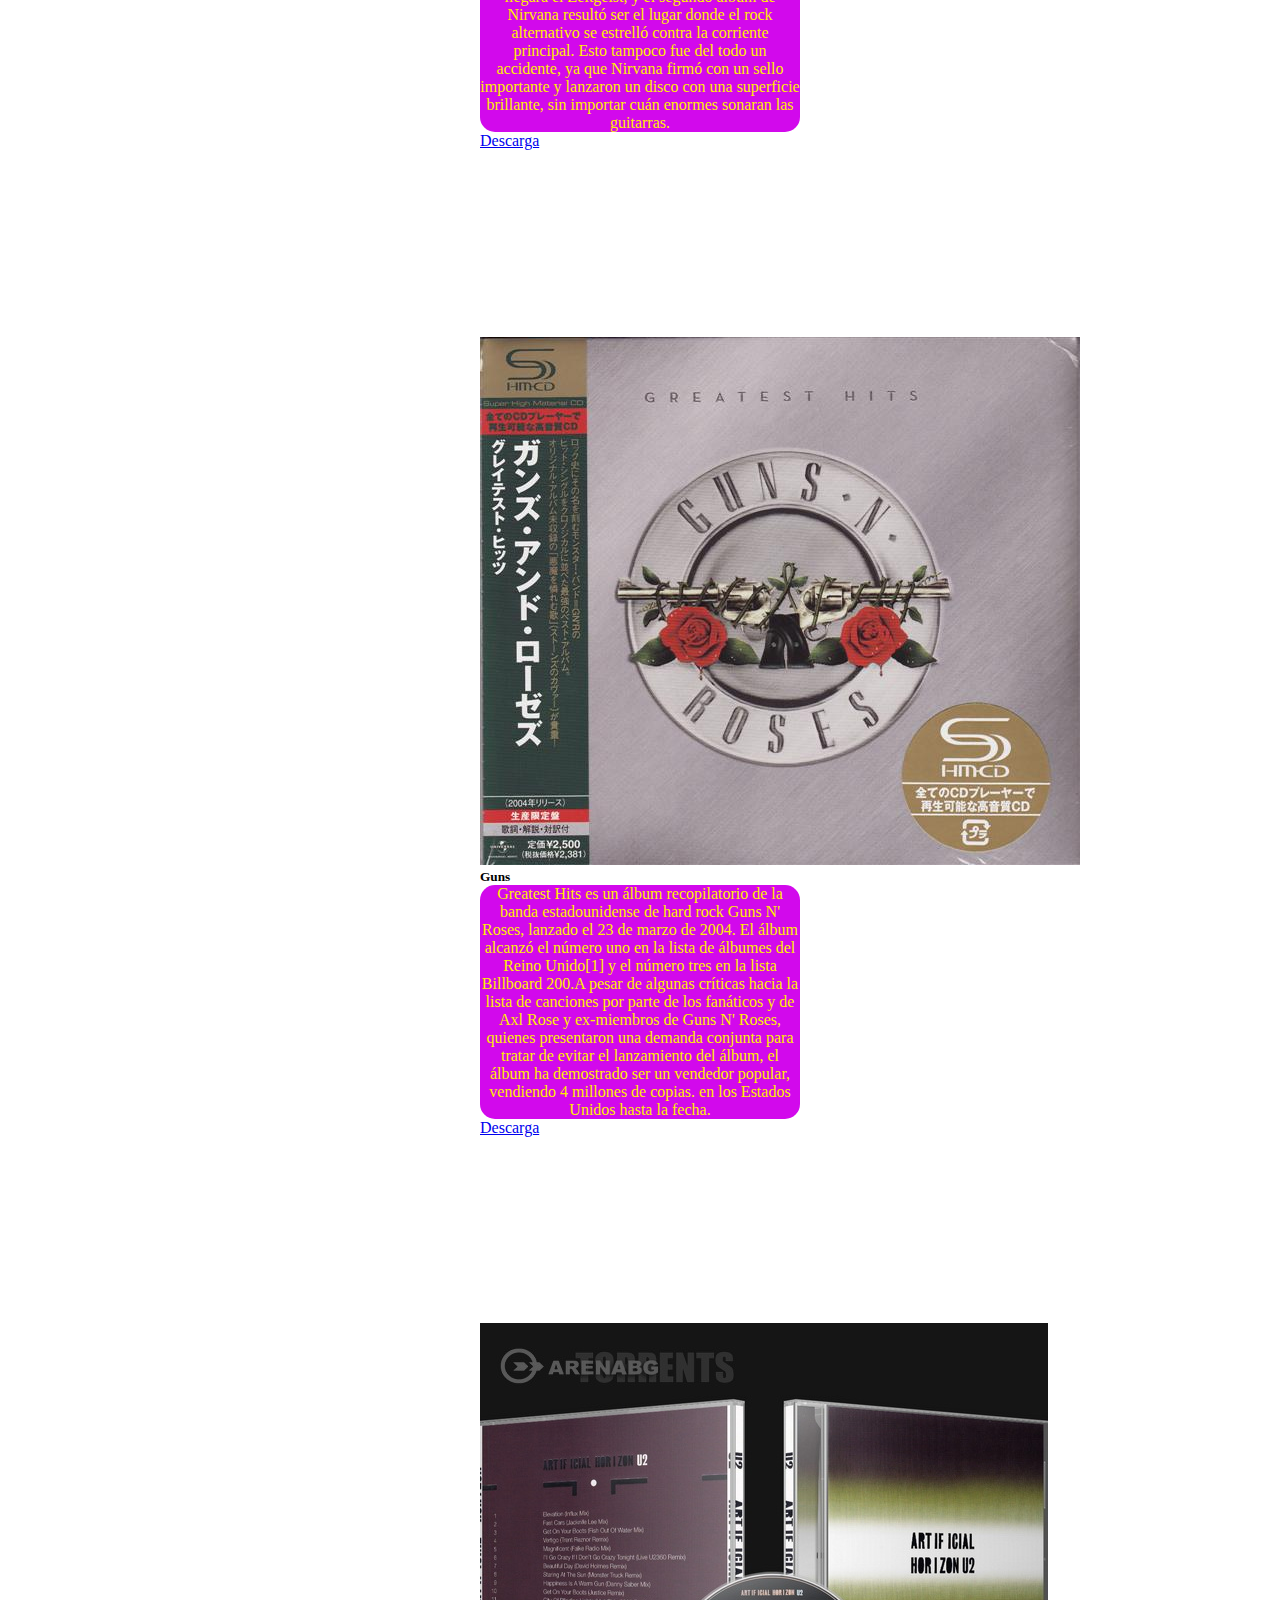
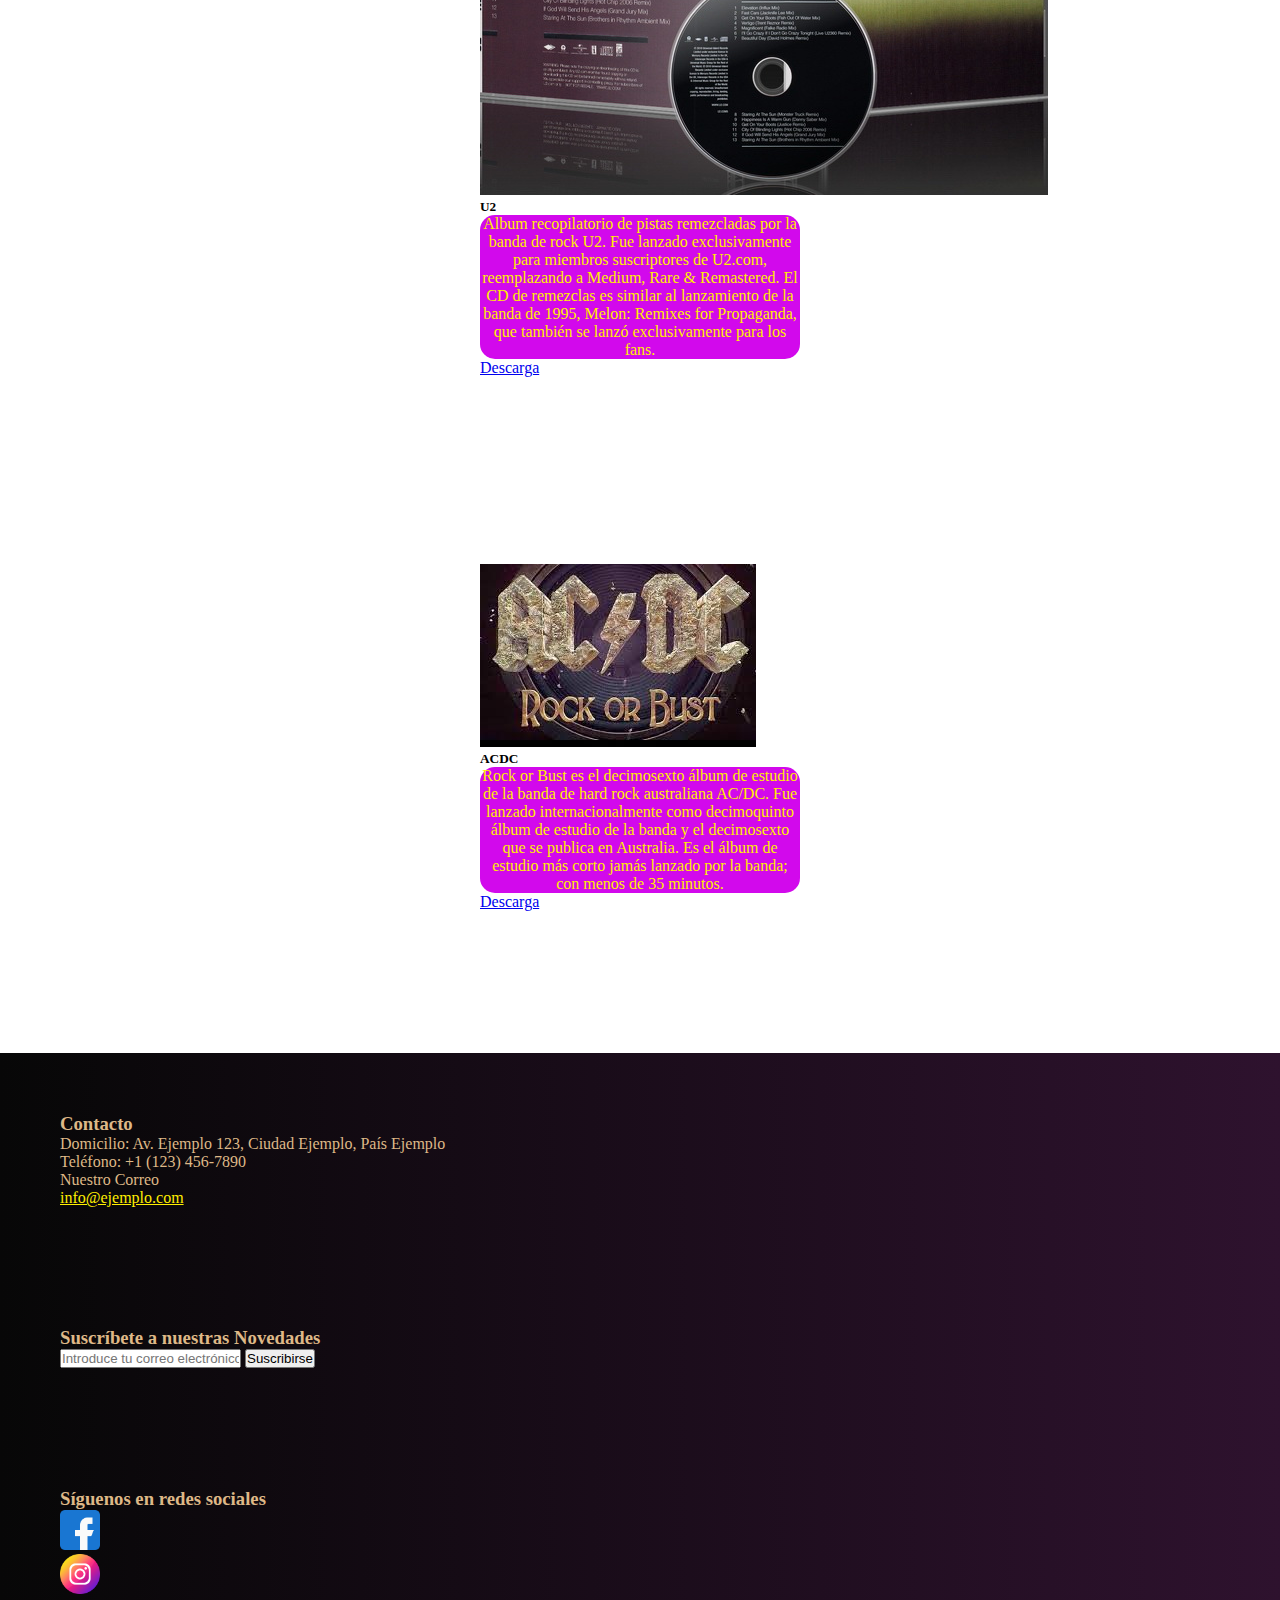
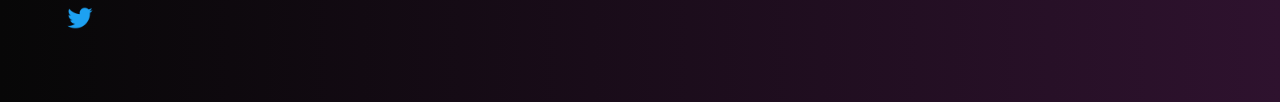
==== commit e60ab2ae: "cambio footer responsive" ====
--- a/Secciones/descargas-musica.html
+++ b/Secciones/descargas-musica.html
@@ -143,17 +143,14 @@
 
 
     </main>
-   
-
-
-    <footer>
+    <footer class="footer-index">
         <div class="container">
           <div class="row">
             <div class="col-md-4">
-                <h3>Contacto</h3>
-                <p></i> Domicilio: Av. Ejemplo 123, Ciudad Ejemplo, País Ejemplo</p>
-                <p></i> Teléfono: +1 (123) 456-7890</p>
-                <p>Nuestro Correo</p><a href="info@ejemplo.com">info@ejemplo.com</a>
+              <h3>Contacto</h3>
+              <p></i> Domicilio: Av. Ejemplo 123, Ciudad Ejemplo, País Ejemplo</p>
+              <p></i> Teléfono: +1 (123) 456-7890</p>
+              <p>Nuestro Correo</p><a href="https://www.google.com/intl/es-419/gmail/about/">info@ejemplo.com</a>
             </div>
             <div class="col-md-4">
               <h3>Suscríbete a nuestras Novedades</h3>
@@ -170,8 +167,20 @@
                 <li><a href="https://twitter.com/?lang=es"><img src="../Imagenes/logotweeter.png" alt="twitter">
               </ul>
             </div>
-               </div>
+          </div>
       </footer>
+      <footer class="footer-index2">
+        <h3>Síguenos en redes sociales</h3>
+        <ul class="social-icons">
+          <li><a href="https://es-la.facebook.com/"><img src="../Imagenes/facebook.png" alt="facebook">
+          <li><a href="https://www.instagram.com/"><img src="../Imagenes/instagram.png" alt="instagram">
+          <li><a href="https://twitter.com/?lang=es"><img src="../Imagenes/logotweeter.png" alt="twitter">
+        </ul>
+    
+      </footer>
+
+
+   
     <script src="https://cdn.jsdelivr.net/npm/bootstrap@5.3.0-alpha3/dist/js/bootstrap.bundle.min.js"
         integrity="sha384-ENjdO4Dr2bkBIFxQpeoTz1HIcje39Wm4jDKdf19U8gI4ddQ3GYNS7NTKfAdVQSZe"
         crossorigin="anonymous"></script>
--- a/css/style.css
+++ b/css/style.css
@@ -1,16 +1,18 @@
+@import url("https://fonts.googleapis.com/css2?family=IBM+Plex+Sans&display=swap");
 * {
   margin: 0;
   padding: 0;
 }
 
-* {
-  font-family: "Times New Roman", Times, serif;
+.text, h1 {
+  text-align: center;
+  color: #ffee00;
 }
 
 header {
   width: 100%;
-  background-color: rgb(7, 7, 7);
-  background-image: linear-gradient(to left, #d209ec, #3d0f0f);
+  background-color: #070707;
+  background-image: linear-gradient(to left, #d209ec, #2e122e);
 }
 header .nav a img {
   width: 40px;
@@ -26,10 +28,10 @@
 header .nav li {
   list-style: none;
   margin: 20px;
+  transform: scale(1.3);
+}
+header .nav li:hover {
   transform: scale(1.2);
-}
-header .nav li:hover {
-  transform: scale(1.3);
 }
 header .nav ul {
   display: flex;
@@ -46,9 +48,22 @@
   width: 137px;
   margin-left: -26px;
 }
+header .navbar-toggler {
+  background-color: #d209ec;
+}
+
+.navbar-nav {
+  --bs-nav-link-color: #fff;
+}
+
+.navbar-nav .nav-link.active,
+.navbar-nav .nav-link.show {
+  color: #fff;
+}
 
 footer {
-  background-color: #000000;
+  background-color: #070707;
+  background-image: linear-gradient(to left, #2e122e, #070707);
   color: burlywood;
 }
 footer .footer-index {
@@ -84,12 +99,12 @@
 }
 main p {
   color: #ffee00;
-  background-color: #C609DB;
+  background-color: #d209ec;
   border-radius: 15px;
   text-align: center;
 }
 main p:hover {
-  background-color: #e752f8;
+  background-color: #e862f9;
 }
 
 .col {
@@ -102,10 +117,6 @@
   flex-wrap: wrap;
 }
 
-h1 {
-  text-align: center;
-}
-
 @media (max-width: 375px) {
   .header-index1 {
     display: none;
@@ -116,11 +127,26 @@
     display: none;
   }
 }
+@media (max-width: 375px) {
+  .footer-index {
+    display: none;
+  }
+  h3 {
+    color: burlywood;
+    text-align: center;
+    text-decoration: none;
+  }
+}
+@media (min-width: 376px) {
+  .footer-index2 {
+    display: none;
+  }
+}
 header.nav-item .dropdown-menu {
-  background-color: rgba(187, 136, 138, 0.831372549);
+  background-color: rgba(216, 29, 35, 0.831372549);
 }
 header.nav-item .dropdown-menu a {
-  color: white;
+  color: #ffffff;
 }
 
 main.main-pelis {
@@ -199,13 +225,18 @@
 }
 main .main-reg {
   background-image: url(https://palomaynacho.com/wp-content/uploads/2022/12/john-wick-ccxp-poster.jpg);
-  color: white;
-  min-height: 100vh;
+  color: #ffffff;
+  min-height: 1000%;
   margin-top: 20px;
 }
 
-.header-registro2 {
-  height: 72px;
+.form-label {
+  color: #ffee00;
+}
+
+.form-section {
+  padding: 1px;
+  height: 1500px;
 }
 
 @media (max-width: 375px) {
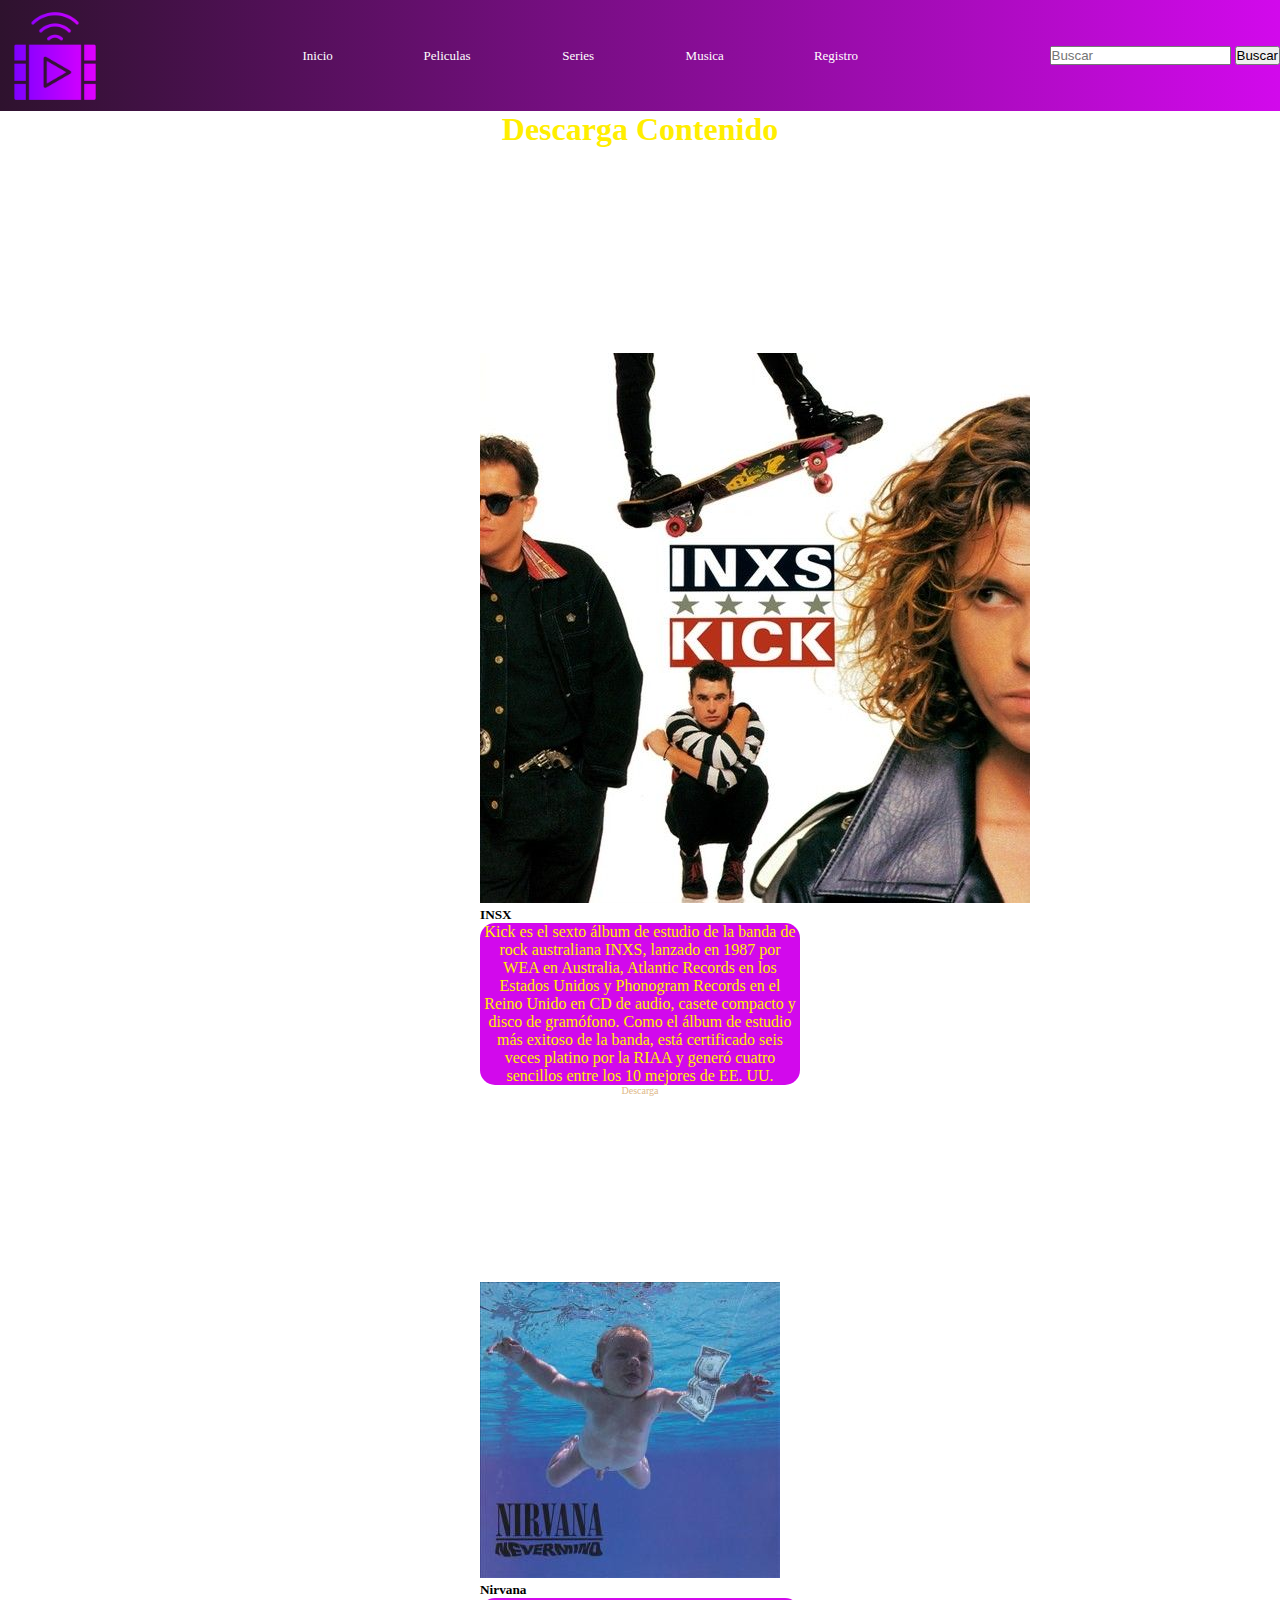
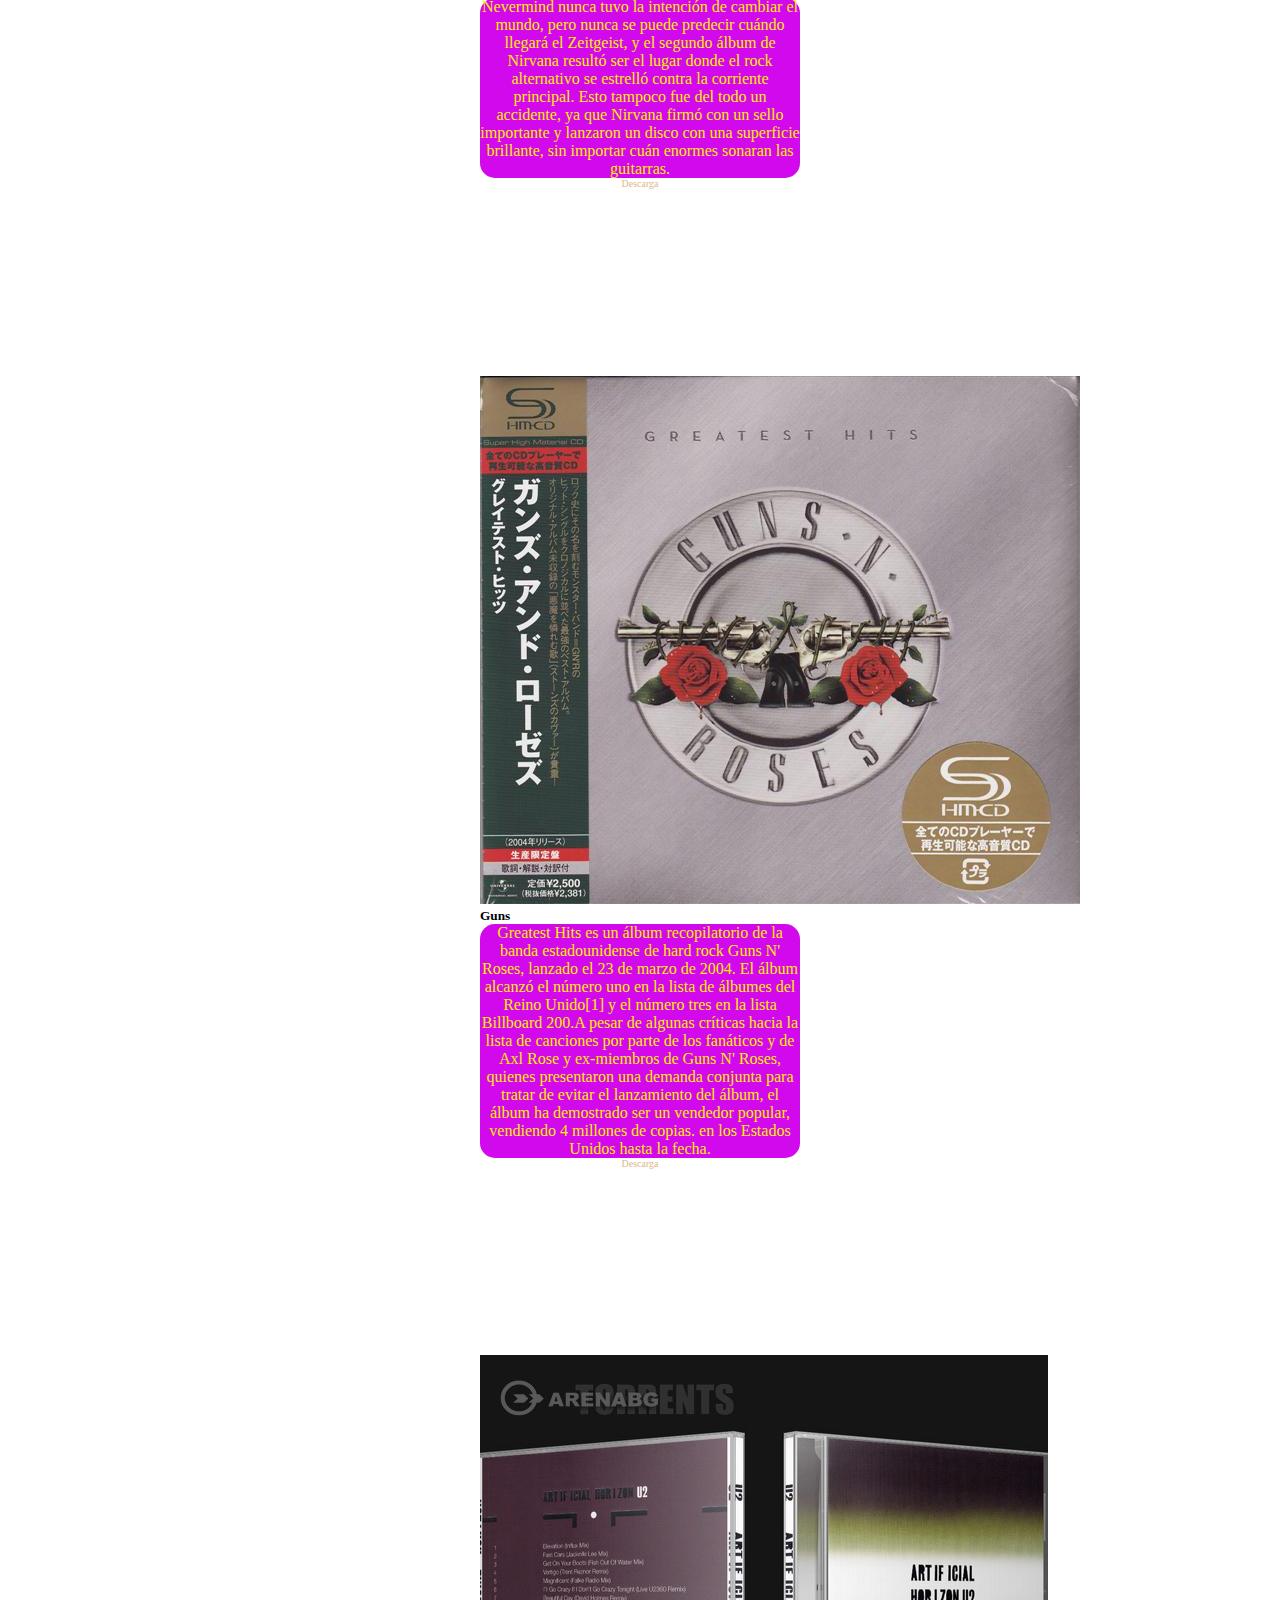
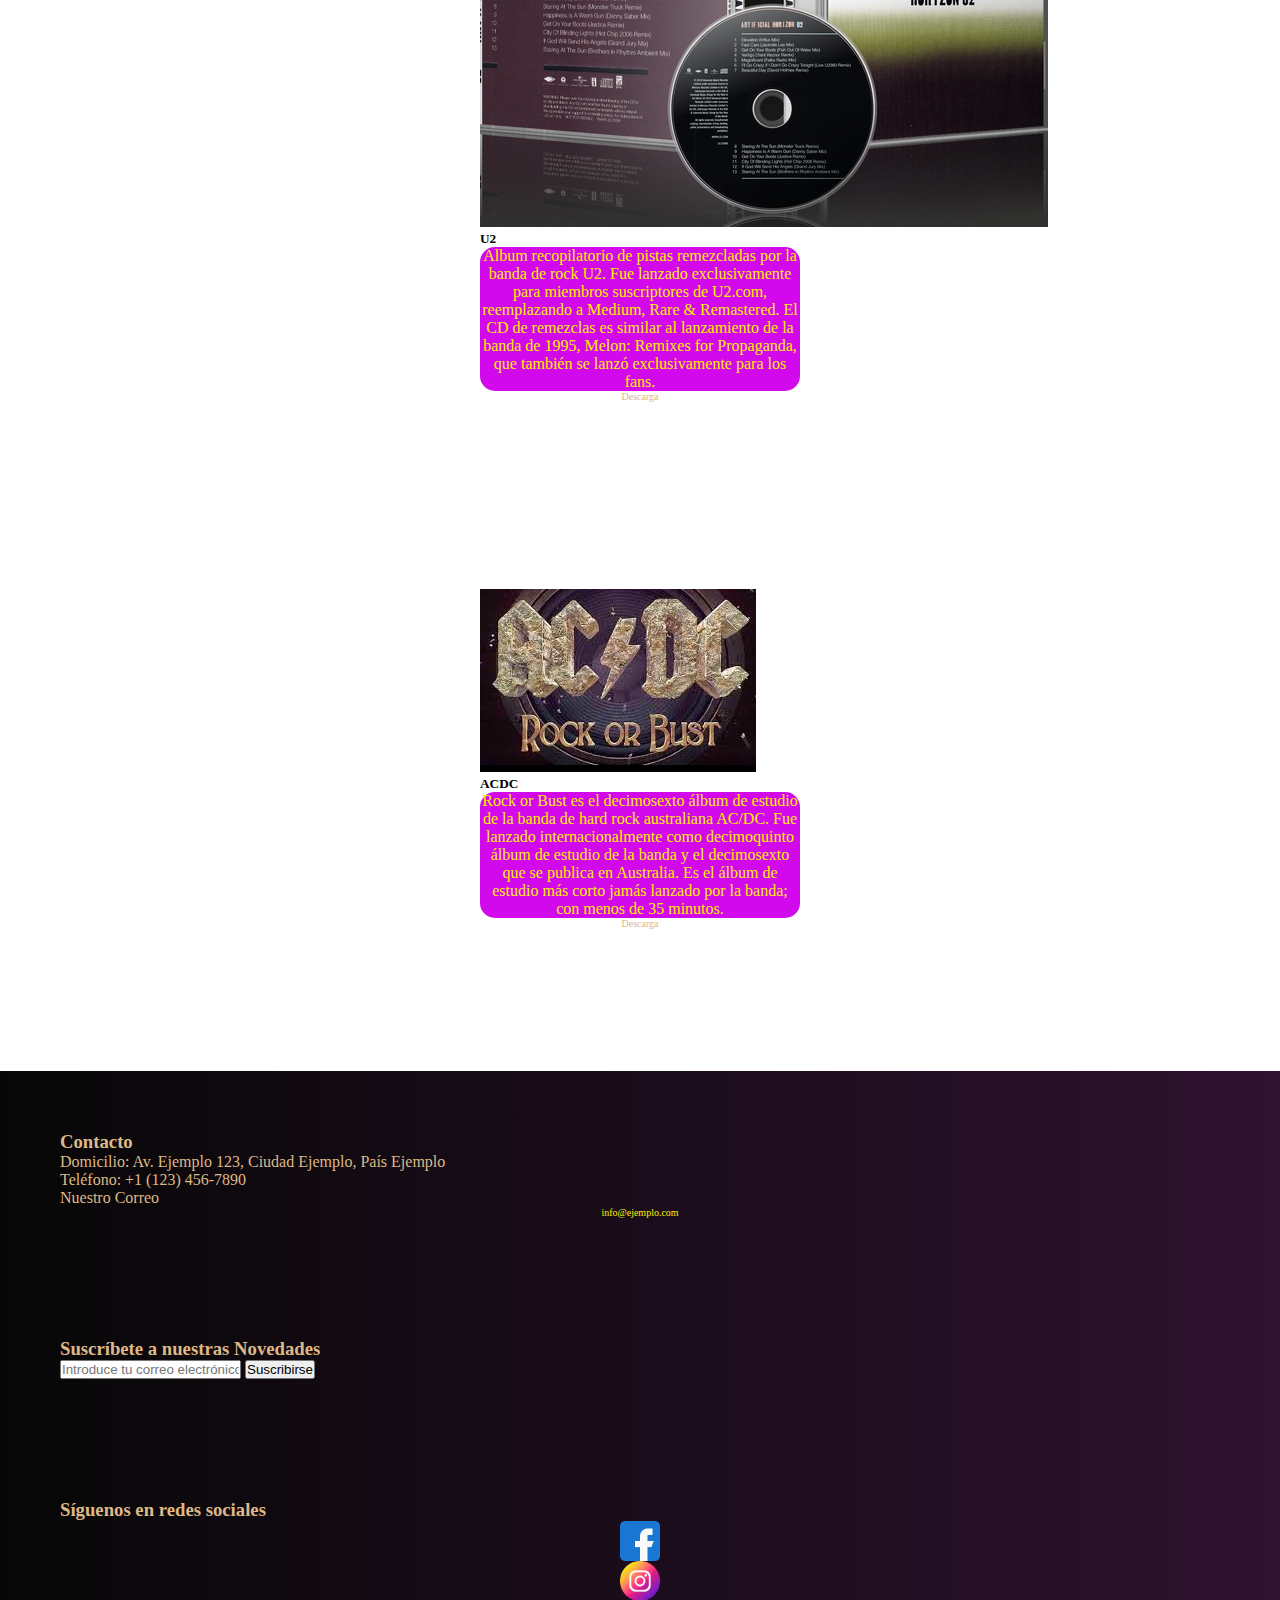
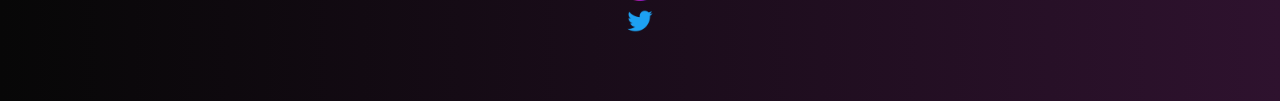
==== commit 2bc42fe4: "cambios en header se agrega barra de busqueda" ====
--- a/Secciones/descargas-musica.html
+++ b/Secciones/descargas-musica.html
@@ -5,7 +5,7 @@
     <meta charset="UTF-8">
     <meta http-equiv="X-UA-Compatible" content="IE=edge">
     <meta name="viewport" content="width=device-width, initial-scale=1.0">
-    <meta name="keywords" content="musica, album, descarga, album"> 
+    <meta name="keywords" content="musica, album, descarga, album">
     <meta name="description" content="albumes de musica mas escuchados, decada 80-90">
     <link rel="shortcut icon" href="../Imagenes/movies-podcast.png" type="image/x-icon">
     <link href="https://cdn.jsdelivr.net/npm/bootstrap@5.3.0-alpha3/dist/css/bootstrap.min.css" rel="stylesheet"
@@ -25,6 +25,12 @@
                 <li><a href="../Secciones/descargas-musica.html">Musica</a></li>
                 <li><a href="../Secciones/registro.html">Registro</a></li>
             </ul>
+            <div>
+                <form>
+                  <input type="text" placeholder="Buscar">
+                  <button type="submit">Buscar</button>
+                </form>
+              </div>
         </nav>
 
     </header>
@@ -145,42 +151,41 @@
     </main>
     <footer class="footer-index">
         <div class="container">
-          <div class="row">
-            <div class="col-md-4">
-              <h3>Contacto</h3>
-              <p></i> Domicilio: Av. Ejemplo 123, Ciudad Ejemplo, País Ejemplo</p>
-              <p></i> Teléfono: +1 (123) 456-7890</p>
-              <p>Nuestro Correo</p><a href="https://www.google.com/intl/es-419/gmail/about/">info@ejemplo.com</a>
+            <div class="row">
+                <div class="col-md-4">
+                    <h3>Contacto</h3>
+                    <p></i> Domicilio: Av. Ejemplo 123, Ciudad Ejemplo, País Ejemplo</p>
+                    <p></i> Teléfono: +1 (123) 456-7890</p>
+                    <p>Nuestro Correo</p><a href="https://www.google.com/intl/es-419/gmail/about/">info@ejemplo.com</a>
+                </div>
+                <div class="col-md-4">
+                    <h3>Suscríbete a nuestras Novedades</h3>
+                    <form>
+                        <input type="email" placeholder="Introduce tu correo electrónico">
+                        <button type="submit">Suscribirse</button>
+                    </form>
+                </div>
+                <div class="col-md-4">
+                    <h3>Síguenos en redes sociales</h3>
+                    <ul class="social-icons">
+                        <li><a href="https://es-la.facebook.com/"><img src="../Imagenes/facebook.png" alt="facebook">
+                        <li><a href="https://www.instagram.com/"><img src="../Imagenes/instagram.png" alt="instagram">
+                        <li><a href="https://twitter.com/?lang=es"><img src="../Imagenes/logotweeter.png" alt="twitter">
+                    </ul>
+                </div>
             </div>
-            <div class="col-md-4">
-              <h3>Suscríbete a nuestras Novedades</h3>
-              <form>
-                <input type="email" placeholder="Introduce tu correo electrónico">
-                <button type="submit">Suscribirse</button>
-              </form>
-            </div>
-            <div class="col-md-4">
-              <h3>Síguenos en redes sociales</h3>
-              <ul class="social-icons">
-                <li><a href="https://es-la.facebook.com/"><img src="../Imagenes/facebook.png" alt="facebook">
-                <li><a href="https://www.instagram.com/"><img src="../Imagenes/instagram.png" alt="instagram">
-                <li><a href="https://twitter.com/?lang=es"><img src="../Imagenes/logotweeter.png" alt="twitter">
-              </ul>
-            </div>
-          </div>
-      </footer>
-      <footer class="footer-index2">
-        <h3>Síguenos en redes sociales</h3>
-        <ul class="social-icons">
-          <li><a href="https://es-la.facebook.com/"><img src="../Imagenes/facebook.png" alt="facebook">
-          <li><a href="https://www.instagram.com/"><img src="../Imagenes/instagram.png" alt="instagram">
-          <li><a href="https://twitter.com/?lang=es"><img src="../Imagenes/logotweeter.png" alt="twitter">
-        </ul>
-    
-      </footer>
+    </footer>
+    <footer class="footer-2">
+        <div class="f2">
+            <button><a href="../Secciones/registro.html">Registro</a></button>
+        </div>
+        <Div class="icons-footer-2">
+            <a href="https://es-la.facebook.com/"><img src="../Imagenes/facebook.png" alt="facebook">
+                <a href="https://www.instagram.com/"><img src="../Imagenes/instagram.png" alt="instagram">
+                    <a href="https://twitter.com/?lang=es"><img src="../Imagenes/logotweeter.png" alt="twitter">
+        </Div>
 
-
-   
+    </footer>
     <script src="https://cdn.jsdelivr.net/npm/bootstrap@5.3.0-alpha3/dist/js/bootstrap.bundle.min.js"
         integrity="sha384-ENjdO4Dr2bkBIFxQpeoTz1HIcje39Wm4jDKdf19U8gI4ddQ3GYNS7NTKfAdVQSZe"
         crossorigin="anonymous"></script>
--- a/css/style.css
+++ b/css/style.css
@@ -15,8 +15,8 @@
   background-image: linear-gradient(to left, #d209ec, #2e122e);
 }
 header .nav a img {
-  width: 40px;
-  height: 40px;
+  width: 100px;
+  height: 100px;
 }
 header .nav {
   display: flex;
@@ -36,6 +36,7 @@
 header .nav ul {
   display: flex;
   flex-wrap: wrap;
+  align-items: center;
 }
 header .nav a {
   margin: 30px;
@@ -45,8 +46,10 @@
   color: #ffee00;
 }
 header .nav img {
-  width: 137px;
-  margin-left: -26px;
+  width: 100px;
+  height: 100px;
+  float: right;
+  margin: -25px;
 }
 header .navbar-toggler {
   background-color: #d209ec;
@@ -116,29 +119,62 @@
   flex-direction: row;
   flex-wrap: wrap;
 }
-
-@media (max-width: 375px) {
+.col img:hover {
+  transform: translateY(-20px);
+  transition: transform 0.3s ease-out;
+}
+
+.footer-2 {
+  background-image: linear-gradient(to left, #d209ec, #2e122e);
+}
+
+a {
+  display: flex;
+  text-decoration: none;
+  flex-wrap: wrap;
+  flex-direction: row;
+  justify-content: center;
+  align-items: center;
+  color: burlywood;
+  font-size: 10px;
+}
+
+.f2 {
+  display: flex;
+  justify-content: center;
+  padding: 10px;
+}
+.f2 a {
+  background-color: #d209ec;
+}
+
+.icons-footer-2 {
+  display: flex;
+  flex-wrap: wrap;
+  justify-content: space-around;
+  background-image: linear-gradient(to left, #d209ec, #2e122e);
+}
+.icons-footer-2 img {
+  width: 20px;
+}
+
+@media (max-width: 990px) {
   .header-index1 {
     display: none;
   }
 }
-@media (min-width: 376px) {
+@media (min-width: 991px) {
   .header-index2 {
     display: none;
   }
 }
-@media (max-width: 375px) {
-  .footer-index {
-    display: none;
-  }
-  h3 {
-    color: burlywood;
-    text-align: center;
-    text-decoration: none;
-  }
-}
-@media (min-width: 376px) {
-  .footer-index2 {
+@media (max-width: 990px) {
+  .footer-index {
+    display: none;
+  }
+}
+@media (min-width: 991px) {
+  .footer-2 {
     display: none;
   }
 }
@@ -180,13 +216,23 @@
   display: flex;
 }
 
-@media (max-width: 375px) {
+@media (max-width: 990px) {
   .header-peliculas1 {
     display: none;
   }
 }
-@media (min-width: 376px) {
+@media (min-width: 991px) {
   .header-peliculas2 {
+    display: none;
+  }
+}
+@media (max-width: 990px) {
+  .footer-index {
+    display: none;
+  }
+}
+@media (min-width: 991px) {
+  .footer-2 {
     display: none;
   }
 }
@@ -198,28 +244,48 @@
   margin-bottom: 10%;
 }
 
-@media (max-width: 375px) {
+@media (max-width: 990px) {
   .header-series1 {
     display: none;
   }
 }
-@media (min-width: 376px) {
+@media (min-width: 991px) {
   .header-series2 {
     display: none;
   }
 }
+@media (max-width: 990px) {
+  .footer-index {
+    display: none;
+  }
+}
+@media (min-width: 991px) {
+  .footer-2 {
+    display: none;
+  }
+}
 main .container {
   flex-wrap: wrap;
   padding: 18px;
 }
 
-@media (max-width: 375px) {
+@media (max-width: 990px) {
   .header-musica1 {
     display: none;
   }
 }
-@media (min-width: 376px) {
+@media (min-width: 991px) {
   .header-musica2 {
+    display: none;
+  }
+}
+@media (max-width: 990px) {
+  .footer-index {
+    display: none;
+  }
+}
+@media (min-width: 991px) {
+  .footer-2 {
     display: none;
   }
 }
@@ -235,17 +301,27 @@
 }
 
 .form-section {
-  padding: 1px;
+  padding: 100px;
   height: 1500px;
 }
 
-@media (max-width: 375px) {
+@media (max-width: 990px) {
   .header-registro1 {
     display: none;
   }
 }
-@media (min-width: 376px) {
+@media (min-width: 991px) {
   .header-registro2 {
     display: none;
   }
+}
+@media (max-width: 990px) {
+  .footer-index {
+    display: none;
+  }
+}
+@media (min-width: 991px) {
+  .footer-2 {
+    display: none;
+  }
 }/*# sourceMappingURL=style.css.map */